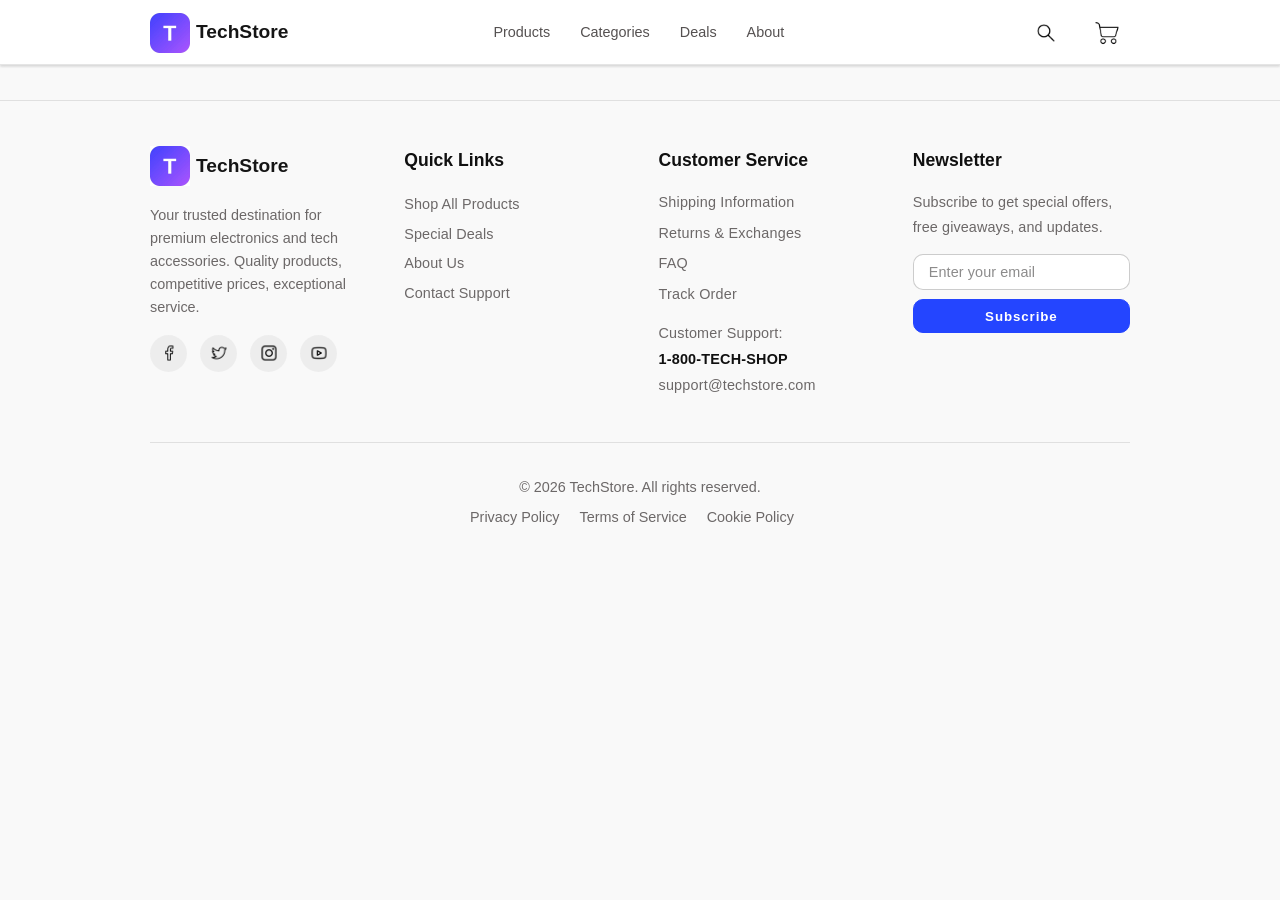
==== card.html @ 98af1da2 "Фикс бургер-меню" ====
<!DOCTYPE html>
<html dir = "ltr" lang = "eng">
<head>
    <meta charset="UTF-8">
    <meta name="viewport" content="width=device-width, initial-scale=1.0">
    <title>Internet TechStore - product</title>
    <link rel = "icon" type = "image/x-icon" href = "images/icon.ico">
    <link href="https://fonts.googleapis.com/css2?family=Playfair+Display:wght@400;700&family=Raleway:wght@300;400;600&display=swap" rel="stylesheet">
    <link rel="stylesheet" href="style.css">
</head>

<body>
    <header>
        <div class = "logo">
            <a href = "main.html">
                <img src = "images/logo2.jpg" alt = "Логотип компании">
                <span>TechStore</span>
            </a>
        </div>

        <nav class = "nav-menu" id = "navMenu">
            <ul>
                <li><a href = "main.html">Products</a></li>
                <li><a href = "categories.html">Categories</a></li>
                <li><a href = "deals.html">Deals</a></li>
                <li><a href = "about.html">About</a></li>
            </ul>
        </nav>

        <div class = "header-icons">
            <div class = "search-product">
                <input type = "text" id = "search-input" class = "search-input" placeholder = "Search products...">
                <a href = "#" class = "search-btn" id = "search-btn">
                    <img src = "images/loupe3.png" alt = "Search">
                </a>
            </div>

            <a href = "cart.html" class = "cart-btn">
                <img src = "images/cart.png" alt = "Cart">
                <span id = "cart-count" class = "cart-count"></span>
            </a>
        </div>

        <div class = "burger-btn" id = "burgerBtn">
            <span></span>
            <span></span>
            <span></span>
        </div>
    </header>

    <main class = "main-deals">
        <div class = "card-description" id = "card-description"></div>
    </main>


    <footer>
        <div class = "footerr">
            <div class = "footer-content">
                <div class = "footer-one">
                    <h2><img src = "images/logo2.jpg" alt = "Логотип">TechStore</h2>
                    <p>Your trusted destination for premium electronics and tech accessories. Quality products, competitive prices, exceptional service.</p>
                </div>
                
                <div class = "footer-socials">
                    <a href = "#">
                        <img src = "images/fb4.png" alt = "facebook">
                    </a>
                    <a href = "#">
                        <img src = "images/twitter2.png" alt = "twitter">
                    </a>
                    <a href = "#">
                        <img src = "images/insta4.png" alt = "instagram">
                    </a>
                    <a href = "#">
                        <img src = "images/youtube.png" alt = "youtube">
                    </a>
                </div>
            </div>

            <div class = "footer-content-two">
                <div class = "footer-two">
                    <h3>Quick Links</h3>
                </div>

                <div class = "footer-links">
                    <ul>
                        <li><a href = "main.html">Shop All Products</a></li>
                        <li><a href = "deals.html">Special Deals</a></li>
                        <li><a href = "about.html">About Us</a></li>
                        <li><a href = "#">Contact Support</a></li>
                    </ul>
                </div>
            </div>

            <div class = "footer-content-three">
                <div class = "footer-three">
                    <h4>Customer Service</h4>
                </div>

                <div class = "footer-links-two">
                    <ul>
                        <li><a href = "#">Shipping Information</a></li>
                        <li><a href = "#">Returns & Exchanges</a></li>
                        <li><a href = "#">FAQ</a></li>
                        <li><a href = "#">Track Order</a></li>
                    </ul>
                </div>

                <div class = "footer-four">
                    <p class = "name">Customer Support:</p>
                    <h4>1-800-TECH-SHOP</h4>
                    <p class = "email">support@techstore.com</p>
                </div>
            </div>

            <div class = "footer-content-four">
                <h5>Newsletter</h5>
                <p>Subscribe to get special offers, free giveaways, and updates.</p>
                <form class = "email">
                    <input type = "email" placeholder = "Enter your email" required>
                    <button type = "submit">Subscribe</button>
                </form>
            </div>
        </div>    

        <div class = "footer-copy">
            <div class = "copy">
                <p>&copy; 2026 TechStore. All rights reserved.</p>
            </div>

            <div class = "footer-legal">
                <ul>
                    <li><a href = "#">Privacy Policy</a></li>
                    <li><a href = "#">Terms of Service</a></li>
                    <li><a href = "#">Cookie Policy</a></li>
                </ul>
            </div>
        </div>
    </footer>

    <script src = "js/data.js"></script>
    <script src = "js/card_description.js"></script>
    <script src = "js/search_click.js"></script>
    <script src = "js/burger_btn.js"></script>
</body>
</html>
---- style.css ----
* {
    margin: 0;
    padding: 0;
    box-sizing: border-box;
}

.container {
    max-width: 1200px; /* Твоя "безопасная" ширина */
    margin: 0 auto;    /* Центрирует контейнер на странице */
    padding: 0 20px;   /* Внутренние отступы, чтобы контент не касался стенок экрана */
    width: 100%;       /* Чтобы на маленьких экранах он сжимался правильно */
}

body {
    font-family: 'Raleway', sans-serif;
    color: #0e0e0e;
    line-height: 1.6;
    background-color: #f9f9f9;
}

header {
    padding: 10px 150px 8px; 
    background-color: #fff;
    border-bottom: 1px solid rgba(0,0,0,0.1);
    box-shadow: 
        0 1.5px 2px rgba(0,0,0,0.1),
        0 -1.5px 4px rgba(0,0,0,0.1);
    display: flex;
    align-items: center; 
    position: sticky;
    top: 0;
    z-index: 1000;
    font-size: 0.1px;
}

.logo img {
    width: 40px;  
    height: auto;  
}

.logo span {
    font-size: 1.2rem;
    font-weight: 900;
    bottom: -4px;
    position: relative;
    color: rgb(21, 21, 21);
    font-family: 'Noto Sans', sans-serif;
    margin-left: 6px;
}

.logo a {
    text-decoration: none;
    display: flex;
}

nav {
    margin-left: 205px;
    padding-bottom: 1px;
}

nav ul {
    list-style: none;
    display: flex;
    gap: 30px;
}

nav a {
    color: #555151;
    text-decoration: none;
    font-family: Verdana, 'Geneva', sans-serif;
    transition: color 0.2s;
    font-size: 0.9rem;
}

nav a:hover {
    color: #2445ff;
}

.header-icons {
    display: flex;
    gap: 10px;
    margin-left: 200px;
    position: relative;
    align-items: center;
}

.header-icons img {
    width: 23px;  
    height: auto;
    display: block;
    position: absolute;
    top: 50%;
    left: 50%;
    transform: translate(-50%, -50%); 
}

.header-icons a {
    border-radius: 50%;
    display: flex;
    align-items: center;
    justify-content: center;
    text-decoration: none;
    line-height: 1;
    transition: background-color 0.1s;
    width: 46px;  
    height: 46px;
    position: relative;
}

.header-icons a:hover {
    background-color: rgba(236, 236, 236, 0.89);
}

.cart-count {
    position: absolute;
    top: -4px;
    right: -4px;
    min-width: 21px;
    height: 21px;
    background: #2445ff;
    color: white;
    font-size: 0.9rem;
    font-weight: 100;
    border-radius: 50%;
    display: none;
    align-items: center;
    justify-content: center;
    font-family: Arial, sans-serif;
    box-shadow: 0 1px 3px rgba(0,0,0,0.2);
    line-height: 1;
}

.cart-count.active {
    display: flex;
}

.search-product {
    display: flex;
    align-items: center;
    position: relative;
}

.search-input {
    border: 1px solid rgba(0, 0, 0, 0.119);
    border-radius: 20px;
    width: 0;
    font-family: 'Noto Sans', sans-serif;
    font-size: 0.9rem;
    outline: none;
    transition: width 0.3s ease, padding 0.3s ease, border 0.2s ease;
    opacity: 0;
    visibility: hidden;
    position: absolute;
    right: 50px;  
    background: white;
    z-index: 5;
    padding: 8px 0;
}

.search-input.active {
    width: 550px;
    opacity: 1;
    visibility: visible;
    padding: 8px 12px;
    border-color: #e0e0e0;
}

.search-btn {
    display: flex;
    align-items: center;
    justify-content: center;
    width: 40px;
    height: 40px;
    border-radius: 50%;
    cursor: pointer;
    transition: background-color 0.2s;
    position: relative;
    z-index: 10;
    background: white;
}

.search-btn:hover {
    background-color: #f0f0f0;
}

.search-btn img {
    width: 24px;
    height: 24px;
}


main {
    margin: 30px 120px;
    font-size: 1.3rem;
    background-color: #f9f9f9;
}



footer {
    background-color: #f9f9f9;
    padding-top: 45px;
    border-top: 1px solid rgba(0, 0, 0, 0.1);
}

.footer-one img {
    width: 40px;
    height: auto;
}

.footer-socials {
    gap: 13px;
    display: flex;
}

.footer-socials img {
    width: 15px;
    height: auto;
    display: block;
    position: absolute;
    top: 50%;
    left: 50%;
    transform: translate(-50%, -50%); 
}

.footer-socials a {
    text-decoration: none;
    border-radius: 50%;
    display: flex;
    align-items: center;
    justify-content: center;
    line-height: 1;
    background-color: rgba(236, 236, 236, 0.89);
    transition: background-color 0.1s;
    width: 37px;  
    height: 37px;
    position: relative;
    transform: translateY(-5px);
}

.footer-socials a:hover {
    background-color: #2445ff;
}

.footer-socials a:hover img {
    filter: brightness(0) invert(1);  
}

.footerr {
    display: grid;
    margin: 0 150px;
    grid-template-columns: repeat(4, 1fr);
    gap: 37px;
}

.footer-content {
    gap: 1px;
    display: grid;
}

.footer-one h2 {
    gap: 6px;
    display: flex;
    color: rgb(21, 21, 21);
    font-family: 'Noto Sans', sans-serif;
    font-size: 1.2rem;
    font-weight: 900;
    align-items: center;
}

.footer-one p {
    padding-top: 18px;
    font-family: 'Noto Sans', sans-serif;
    font-size: 0.9rem;
    color: #6c6868;
}

.footer-two h3 {
    font-family: 'Noto Sans', sans-serif;
    font-weight: 600;
    font-size: 1.1rem;
    color: #101010;
}

.footer-links {
    padding-top: 17px;
}

.footer-links ul {
    list-style: none;
    gap: 4px;
    display: grid;
}

.footer-links a {
    text-decoration: none;
    color: #6c6868;
    font-size: 0.9rem;
    font-family: 'Noto Sans', sans-serif;
    letter-spacing: 0.1px;
    transition: color 0.1s;
}

.footer-links a:hover {
    color: #2445ff;
}

.footer-content-three {
    gap: 15px;
    display: grid;
}

.footer-three h4 {
    font-family: 'Noto Sans', sans-serif;
    font-weight: 600;
    font-size: 1.1rem;
    color: #101010;
}

.footer-links-two ul {
    list-style: none;
    gap: 5px;
    display: grid;
}

.footer-links-two a {
    text-decoration: none;
    color: #6c6868;
    font-size: 0.9rem;
    font-family: 'Noto Sans', sans-serif;
    letter-spacing: 0.2px;
    transition: color 0.1s;
}

.footer-links-two a:hover {
    color: #2445ff;
}

.footer-four {
    gap: 3px;
    display: grid;
}

.footer-four h4 {
    font-size: 0.9rem;
    font-weight: 600;
    font-family: 'Noto Sans', sans-serif;
    color: #101010;
    letter-spacing: 0.2px;
}

.footer-four p {
    color: #6c6868;
    font-size: 0.9rem;
    font-family: 'Noto Sans', sans-serif;
    letter-spacing: 0.2px;
}

.footer-content-four h5 {
    font-family: 'Noto Sans', sans-serif;
    font-weight: 600;
    font-size: 1.1rem;
    color: #101010;
}

.footer-content-four p {
    padding-top: 16px;
    text-decoration: none;
    color: #6c6868;
    font-size: 0.9rem;
    font-family: 'Noto Sans', sans-serif;
    letter-spacing: 0.1px;
    line-height: 1.7;
}

.footer-content-four form {
    padding-top: 15px;
    display: grid;
}

.footer-content-four input {
    padding-top: 10px;
    padding-bottom: 9px;
    padding-left: 15px;
}

.footer-content-four button {
    margin-top: 9px;
    padding-top: 9px;
    padding-bottom: 8px;
}

.email input {
    border-radius: 10px;
    border: 1px solid rgba(0, 0, 0, 0.2);
}

.email ::placeholder {
    color: #8c8b8b;
    font-size: 0.9rem;
    font-family: 'Noto Sans', sans-serif;
    letter-spacing: 0.1px;
}

.email input:focus {
    border-color: #425eff;
    outline: none;  
    box-shadow: 0 0 3px rgba(54, 101, 255, 0.8);
}

.email button {
    border-radius: 10px;
    border: 1px solid #2445ff;
    background-color: #2445ff;
    color: #fff;
    font-family: 'Noto Sans', sans-serif;
    letter-spacing: 0.9px;
    font-weight: 600;
    transition: background-color 0.2s;
}

.email button:hover {
    background-color:#223edb;
    border: 1px solid #223edb;
}

.footer-copy {
    border-top: 1px solid rgba(0, 0, 0, 0.1);
    margin: 0 150px;
    margin-top: 45px;
}

.copy {
    text-align: center;
    font-family: 'Noto Sans', sans-serif;
    font-size: 0.9rem;
    color: #6c6868;
    margin-top: 33px;
}

.footer-legal {
    margin-left: 320px;
}

.footer-legal ul {
    display: flex;
    gap: 20px;
    list-style: none;
    margin-top: 5px;
    margin-bottom: 43px;
}

.footer-legal a {
    text-decoration: none;
    color: #6c6868;
    font-family: 'Noto Sans', sans-serif;
    font-weight: 100;
    font-size: 0.9rem;
    transition: color 0.1s;
}

.footer-legal a:hover {
    color: #2445ff;
}



.about {
    gap: 15px;
    display: grid;
}

.about h1 {
    text-align: center;
    font-family: 'Noto Sans', sans-serif;
    font-size: 1.35rem;
    color: #242424;
    font-weight: 600;
    letter-spacing: 0.2px;
    padding-top: 6px;
}

.about p {
    text-align: center;
    font-family: 'Noto Sans', sans-serif;
    font-size: 1.05rem;
    letter-spacing: 0.1px;
    color: #535353;
}



.story {
    background-color: #ffffff;
    margin: 48px 30px;
    border-radius: 10px;
    border: 1px solid rgba(0, 0, 0, 0.1);
    padding: 35px 10px 30px 30px;
    gap: 17px;
    display: grid;
}

.story h2 {
    color: #242424;
    font-family: 'Noto Sans', sans-serif;
    font-size: 1.2rem;
}

.story p {
    color: #535353;
    font-family: 'Noto Sans', sans-serif;
    font-size: 0.95rem;
}


.name-values h3 {
    color: #242424;
    font-family: 'Noto Sans', sans-serif;
    font-size: 1.17rem;
    text-align: center;
    letter-spacing: 0.1px;
    padding-bottom: 25px;
}

.our-values {
    grid-template-columns: repeat(3, 1fr);
    display: grid;
    margin-left: 150px;
    margin-right: 150px;
    margin-bottom: 30px;
    gap: 25px;
}

.values-one,
.values-two,
.values-three {
    min-width: 0;  
    width: 100%;
    box-sizing: border-box;
}

.values-one,
.values-two,
.values-three {
    border: 1px solid rgba(0, 0, 0, 0.1);
    background-color: #fff;
    border-radius: 10px;
}

.values-img-one,
.values-img-two,
.values-img-three {
    width: 48px;
    height: 48px;
    background-color: #d6e8ff;  
    border-radius: 50%;
    display: flex;
    align-items: center;
    justify-content: center;
    font-size: 24px;   
    margin-bottom: 17px;
    margin-top: 22px;
    margin-left: auto;
    margin-right: auto;
    text-align: center;
}

.description-one h4,
.description-two h5,
.description-three h6 {
    text-align: center;
    color: #242424;
    font-family: 'Noto Sans', sans-serif;
    font-size: 1.05rem;
}


.description-one p,
.description-two p,
.description-three p {
    color: #535353;
    font-family: 'Noto Sans', sans-serif;
    font-size: 0.9rem;
    text-align: center;
    padding: 10px 25px 23px 25px;
}

.email-img img,
.geo-img img,
.phone-img img,
.hours-img img {
    width: 20px;
    height: auto;
    filter: invert(38%) sepia(98%) saturate(6986%) hue-rotate(234deg) brightness(100%) contrast(104%);
}

.contact-section {
    border-radius: 10px;
    border: 1px solid rgba(0, 0, 0, 0.1);
    margin: 50px 150px 35px 150px;
    background-color: #fff;
}


.contacts-name h2 {
    color: #242424;
    font-family: 'Noto Sans', sans-serif;
    font-size: 1.18rem;
    padding-top: 35px;
    padding-left: 30px;
}

.email-us,
.visit-us,
.call-us,
.business-hours {
    display: flex;
    gap: 11px;
}

.email-img,
.geo-img,
.phone-img,
.hours-img {
    width: 43px;
    height: 43px;
    background-color: #d6e8ff;  
    border-radius: 50%;
    display: flex;
    align-items: center;
    justify-content: center;
}

.contacts {
    display: flex;
    gap: 245px;
    padding: 23px 10px 27px 30px;
}

.contacts-columns-one {
    display: grid;
    gap: 20px;
}

.contacts-columns-two {
    padding-bottom: 3px;
    display: grid;
    gap: 30px;
}

.email-description h3,
.geo-description h4,
.phone-description h5,
.hours-description h6 {
    color: #242424;
    font-family: 'Noto Sans', sans-serif;
    font-size: 1.05rem;
}

.email-description p,
.geo-description p,
.phone-description p,
.hours-description p {
    color: #535353;
    font-family: 'Noto Sans', sans-serif;
    font-size: 0.9rem;
}






.main-deals {
    margin: 35px 150px;
}

.deals-icon img {
    width: 25px;
    height: 25px;
    filter: invert(38%) sepia(98%) saturate(6986%) hue-rotate(234deg) brightness(100%) contrast(104%) contrast(350%);
    margin-top: 7px;
}

.deals-icon h1 {
    color: rgb(21, 21, 21);
    font-family: 'Noto Sans', sans-serif;
    font-size: 1.45rem;
    display: flex;
    gap: 7px;
}

.deals-icon p {
    color: #555151;
    font-family: Verdana, 'Geneva', sans-serif;
    font-size: 0.9rem;
    letter-spacing: 0.2px;
}

.deals-icon {
    display: grid;
    gap: 10px;
}

.deals-two {
    border: 1px solid linear-gradient(95deg, rgba(40, 72, 252, 1) 0%, rgba(166, 70, 240, 1) 80%);
    border-radius: 10px;
    display: flex;
    gap: 480px;
    padding-top: 28px;
    padding-bottom: 30px;
    background: linear-gradient(95deg, rgba(40, 72, 252, 1) 0%, rgba(166, 70, 240, 1) 80%);
}

.deals-one {
    display: grid;
    gap: 30px;
}

.deals-columns-one h2 {
    color: #ffffff;
    font-family: 'Noto Sans', sans-serif;
    font-size: 1.1rem;
}

.deals-columns-one p {
    color: #ededed;
    font-family: 'Noto Sans', sans-serif;
    font-size: 0.9rem;
    letter-spacing: 0.3px;
}

.deals-columns-one {
    display: grid;
    gap: 10px;
    padding-left: 30px;
    padding-top: 5px;
}

.deals-columns-two {
    border: 1px solid rgba(0, 0, 0, 0.1);
    background-color: #b868fe;
    border-radius: 10px;
    margin-top: 10px;
    margin-bottom: 7px;
}

.deals-columns-two h3 {
    color: #ffffff;
    font-family: 'Noto Sans', sans-serif;
    font-weight: 600;
    font-size: 0.95rem;
    display: flex;
    gap: 10px;
    padding-top: 12px;
    padding-right: 25px;
}

.deals-columns-two img {
    width: 18px;
    height: 18px;
    margin-top: 2px;
    margin-left: 20px;
    filter: invert(100%) sepia(0%) saturate(24%) hue-rotate(114deg) brightness(108%) contrast(108%);
}

.deals-button {
    text-align: center;
    margin-top: 50px;
    display: grid;
    gap: 15px;
}

.deals-button p {
    color: #535353;
    font-family: 'Noto Sans', sans-serif;
    font-size: 0.93rem;
    letter-spacing: 0.2px;
}

.deals-button button {
    margin-left: 373px;
    margin-right: 373px;
    padding-top: 11px;
    padding-bottom: 12px;
    background-color: #2445ff;
    border: 1px solid #2445ff;
    border-radius: 10px;
    color: #ffffff;
    font-family: 'Noto Sans', sans-serif;
    font-size: 0.95rem;
    transition: background-color 0.2s;
    cursor: pointer;
    font-weight: 600;
}

.deals-button button:hover {
    background-color: #223edb;
}


.deals-cards {
    display: grid;
    grid-template-columns: repeat(4, 1fr);
    gap: 25px;
    margin: 40px 0;
}






.stars-container {
    position: relative;
    display: inline-block;
    font-size: 1.2rem;
    letter-spacing: 2px;
}

.stars-old {
    color: #e0e0e0;
}

.stars-new {
    position: absolute;
    top: 0;
    left: 0;
    white-space: nowrap;
    overflow: hidden;
    color: #fdc10c;
}



.deals-cards {
    display: grid;
    gap: 23px;
    margin-top: 33px;
    grid-template-columns: repeat(4, 1fr);
    transform: translateX(-1px);
}

.deal-card {
    border: 1px solid #10101015;
    border-radius: 10px;
    background-color: #fff;
    position: relative;
    transition: box-shadow 0.2s ease, transform 0.2s ease;
}

.deal-card:hover {
    box-shadow: 0 5px 35px rgba(0, 0, 0, 0.15);
}

.deal-img {
    width: 222px;
    height: 220px;
    border-radius: 9px 9px 0 0;
    overflow: hidden;
}

.deal-image {
    width: 100%;
    height: 100%;
    object-fit: cover;
    transition: transform 0.3s ease;
}

.deal-card:hover .deal-image {
    transform: scale(1.05);
}

.deal-card h1 {
    font-family: 'Noto Sans', sans-serif;
    font-size: 1.05rem;
    letter-spacing: 0.4px;
    font-weight: 600;
    color: #101010;
    padding-left: 15px;
    padding-top: 17px;
}

.deal-rating {
    padding-left: 15px;
}

.deal-price-categories {
    padding-left: 15px;
    display: flex;
    transform: translateY(4px);
    justify-content: space-between;  
    align-items: baseline;           
    padding-right: 15px;
    padding-bottom: 20px;
}

.deal-price {
    font-family: 'Noto Sans', sans-serif;
    font-size: 1.1rem;
    color: #2445ff;
    font-weight: 600;
}

.deal-categories {
    font-family: 'Noto Sans', sans-serif;
    font-size: 0.9rem;
    color: #535353;
}

.deal-stars-rating {
    display: flex;
    padding-left: 15px;
}

.deal-rating {
    font-family: 'Noto Sans', sans-serif;
    font-size: 0.9rem;
    transform: translateY(6px);
    margin-left: -10px;
    color: #535353;
}

.deal-sale {
    background-color: #ed1313;
    color: #ffffff;
    font-family: 'Noto Sans', sans-serif;
    font-size: 0.9rem;
    letter-spacing: 0.3px;
    position: absolute;
    top: -7px;
    right: -12px;
    border-radius: 15px;
    padding-left: 10.5px;
    padding-right: 10.5px;
    padding-bottom: 2px;
    padding-top: 2.4px;
}

.deal-card-link {
    text-decoration: none;
}

.top-descriptions {
    display: flex;
    gap: 15px;
    color: #7e7e7e;
    font-family: 'Noto Sans', sans-serif;
    font-size: 0.9rem;
    transform: translateY(-3px);
}

.products-top a{
    text-decoration: none;
    color: #7e7e7e;
    font-family: 'Noto Sans', sans-serif;
    font-size: 0.9rem;
}

.products-top a:hover{
    color: #101010;
}

.categorie-top {
    color: #7e7e7e;
}

.categorie-top:hover {
    color: #101010;
}

.name-top {
    color: #101010;
}

.bottom-descriptions {
    padding-top: 20px;
}


.bottom-descriptions {
    display: grid;
    grid-template-columns: repeat(2, 1fr);
    gap: 35px;
}

.product-text-description h1 {
    color: #101010;
    font-family: 'Noto Sans', sans-serif;
    font-size: 1.35rem;
}

.product-stars-rating {
    display: flex;
    gap: 10px;
    font-size: 0.9rem;
    color: #535353;
    font-family: 'Noto Sans', sans-serif;
}

.product-stars .stars-container {
    font-size: 1.6rem;  
}

.product-rating {
    transform: translateY(11px);
}

.product-text-description p {
    font-size: 0.9rem;
    color: #535353;
    font-family: 'Noto Sans', sans-serif;
    transform: translateY(-3px);
}

.product-price {
    display: flex;
    gap: 8px;
    align-items: center;
    margin-top: 6px;
}

.product-price h1 {
    color: #2445ff;
    font-size: 1.9rem;
}

.product-price p {
    transform: translateY(7px);
}

.key-highlights {
    border-radius: 10px;
    background-color: oklch(97% .014 254.604);
    margin-top: 17px;
    padding: 15px;
}

.key-highlights h3 {
    color: #101010;
    font-family: 'Noto Sans', sans-serif;
    font-size: 0.9rem;
}

.ul-highlights {
    color: #101010;
    font-family: 'Noto Sans', sans-serif;
    font-size: 0.9rem;
    padding-left: 15px;
    padding-top: 7px;
}

.key-highlights li::marker {
    color: #2445ff;  
    font-size: 0.9rem;
}

.product-description {
    padding-top: 25px;
    display: grid;
    gap: 12px;
}

.product-description h1 {
    color: #101010;
    font-family: 'Noto Sans', sans-serif;
    font-size: 1.1rem;
    letter-spacing: 0.2px;
}

.product-full-description {
    font-size: 0.95rem;
    color: #535353;
    font-family: 'Noto Sans', sans-serif;
    line-height: 26px;
}

.product-quantity {
    padding-top: 22px;
}

.quantity {
    padding-top: 6px;
}

.quantity button {
    background-color: #f9f9f9;
    height: 40px;
    width: 40px;
    border-radius: 10px;
    border: 1px solid rgba(0, 0, 0, 0.176);
    cursor: pointer;
}

.quantity input {
    border: none;
    outline: none;
    height: 30px;
    width: 60px;
    text-align: center;
    padding-left: 15px;
    color: #101010;
    font-family: 'Noto Sans', sans-serif;
    font-size: 0.95rem;
    font-weight: 600;
    background-color: #f9f9f9;
}

.cart-icon {
    height: 20px;
    width: auto;
}

.btn-add-cart {
    margin-top: 25px;
}

.button-add-cart {
    padding: 17px 172px;  
    font-size: 0.9rem;   
    white-space: nowrap;
    border-radius: 10px;
    border: none;
    background-color: #2445ff;
    color: #ffffff;
    font-family: 'Noto Sans', sans-serif;
    font-size: 0.95rem;
    font-weight: 600;
    display: flex;
    gap: 10px;
    transition: background-color 0.2s ease;
    cursor: pointer;
}

.button-add-cart:hover {
    background-color: #223edb;
}

.button-add-cart:active {
    transform: scale(1.08);
    background-color: #0f1f78;
}

.button-add-cart img {
    filter: brightness(0) invert(1);
}

.specification-product {
    border: 1px solid rgba(0, 0, 0, 0.119);
    border-radius: 10px;
    margin-top: 23px;
    overflow: hidden;
    background-color: #ffffff;
    margin-bottom: 60px;
}

.specification-top {
    display: flex;
    justify-content: space-between;
    padding: 17px 16px;
    cursor: pointer;
    user-select: none;
}

.specification-top h3 {
    color: #101010;
    font-family: 'Noto Sans', sans-serif;
    font-size: 0.9rem;
}

.specification-top:hover h3{
    text-decoration: underline;
}

.specification-top span {
    color: #535353;
    font-family: 'Noto Sans', sans-serif;
    font-size: 0.9rem;
}

.arrow {
    display: inline-block;
    transition: transform 0.3s ease;
}

.arrow.active {
    transform: rotate(180deg);
}

.specification-content {
    padding-left: 16px;
    padding-right: 16px;
    max-height: 0; 
    overflow: hidden;
    opacity: 0;
    transition: all 0.3s ease;
    transform: translateY(-10px);
}

.specification-content.active {
    max-height: 850px;       
    opacity: 1;               
    padding-bottom: 7px;     
}

.specification-row {
    display: flex;
    justify-content: space-between;
    padding-top: 13px;
    padding-bottom: 6px;
    border-bottom: 1px solid rgba(0, 0, 0, 0.119);
}

.specification-row:last-child {
    border-bottom: none;
}

.specification-key {
    color: #212121;
    font-family: 'Noto Sans', sans-serif;
    font-size: 0.9rem;
    font-weight: 600;
}

.specification-value {
    color: #535353;
    font-family: 'Noto Sans', sans-serif;
    font-size: 0.9rem;
}

.similar-name-top h3{
    color: #101010;
    font-family: 'Noto Sans', sans-serif;
    font-size: 1.15rem;
}

.similar-one-card {
    display: grid;
    gap: 30px;
    grid-template-columns: repeat(3, 1fr);
    margin-top: 23px;
}

.similar-card a{
    text-decoration: none;
}

.similar-img {
    width: 305px;
    height: 305px;
    border-radius: 9px 9px 0 0;
    overflow: hidden;
}

.similar-image {
    width: 100%;
    height: 100%;
    object-fit: cover;
    transition: transform 0.3s ease;
}

.similar-card:hover .similar-image {
    transform: scale(1.05);
}

.similar-card {
    border: 1px solid #10101015;
    border-radius: 10px;
    background-color: #fff;
    position: relative;
    transition: box-shadow 0.2s ease, transform 0.2s ease;
}

.similar-card:hover {
    box-shadow: 0 5px 35px rgba(0, 0, 0, 0.15);
}

.similar-card-product h4 {
    font-size: 1.03rem;
    color: #101010;
    font-family: 'Noto Sans', sans-serif;
    padding-top: 17px;
    padding-left: 17px;
}

.similar-stars-rating {
    display: flex;
    padding-left: 17px;
    gap: 8px;
}

.similar-rating {
    font-family: 'Noto Sans', sans-serif;
    font-size: 0.9rem;
    transform: translateY(6px);
    color: #535353;
}

.similar-price-categories {
    padding-left: 17px;
    display: flex;
    transform: translateY(4px);
    justify-content: space-between;  
    align-items: baseline;           
    padding-right: 17px;
    padding-bottom: 20px;
}

.similar-price {
    font-family: 'Noto Sans', sans-serif;
    font-size: 1.1rem;
    color: #2445ff;
    font-weight: 600;
}

.similar-categories {
    font-family: 'Noto Sans', sans-serif;
    font-size: 0.9rem;
    color: #535353;
}

.gallery-img-big {
    position: relative;  
    display: inline-block;
    width: 100%;
}

.product-img-big  {
    display: flex;
    justify-content: center;
    align-items: center;
}

.gallery-last,
.gallery-next {
    position: absolute;
    top: 50%;
    transform: translateY(-50%);
    background-color: rgba(255, 255, 255, 0.863);
    color: #101010;
    border: none;
    width: 40px;
    height: 40px;
    border-radius: 50%;
    font-size: 18px;
    cursor: pointer;
    transition: background-color 0.2s;
    z-index: 10;
}

.gallery-last:hover,
.gallery-next:hover {
    background-color: rgb(255, 255, 255);
}

.gallery-last {
    left: 15px;
}

.gallery-next {
    right: 15px;
}

.product-img-big img {
    height: 462px;
    width: 462px;
    object-fit: cover;
    border-radius: 10px;
}

.product-img-little {
    margin-top: 8px;
    display: flex;
    gap: 12px;
}

.product-img-little img {
    height: 145px;
    width: 146px;
    object-fit: cover;
    border-radius: 10px;
    cursor: pointer;
    transition: all 0.2s;
    border: 2px solid transparent;
}

.product-img-little img:hover {
    border-color: #c0bfbf97;
}

.product-img-little img.active {
    border-color: #2445ff;
    box-shadow: 0 0 4px rgba(54, 101, 255, 0.9);
}





.main-categories {
    margin: 35px 150px 80px 150px;
}

.categories-cards {
    display: grid;
    grid-template-columns: repeat(3, 1fr);
    gap: 25px;
    margin-top: 30px;
}

.categories-name h3 {
    font-size: 1.35rem;
    color: #101010;
    font-family: 'Noto Sans', sans-serif;
}

.categories-name p {
    font-family: 'Noto Sans', sans-serif;
    font-size: 0.92rem;
    color: #535353;
    letter-spacing: 0.2px;
    margin-top: 16px;
}

.category-card {
    border: none;
    position: relative;
    border-radius: 10px;
    cursor: pointer;
    height: 170px;
}

.category-card:hover .category-img {
    transform: scale(1.05);
}

.category-image {
    width: 100%;
    height: 100%;
    overflow: hidden;
    position: relative;
    border-radius: 10px;
}

.category-img {
    width: 100%;
    height: 100%;
    object-fit: cover;
    transition: transform 0.3s;
    object-fit: cover;
    filter: brightness(0.85);
}

.category-card-info {
    position: absolute;
    bottom: 0;
    left: 0;
    right: 0;
    padding: 23px;
    background: linear-gradient(to top, rgba(0, 0, 0, 0.589), rgba(0,0,0,0) 100%);
    border-radius: 10px;
    z-index: 2;
    display: grid;
    gap: 3px;
}

.category-card-info h3 {
    font-family: 'Noto Sans', sans-serif;
    font-size: 1.1rem;
    color: #ffffff;
}

.category-card-info p {
    font-family: 'Noto Sans', sans-serif;
    font-size: 0.9rem;
    color: #ffffff;
}

.common-category {
    margin: 40px 30px 60px 30px;
}

.category-name-top h3 {
    font-size: 1.25rem;
    color: #101010;
    font-family: 'Noto Sans', sans-serif;
    letter-spacing: 0.2px;
}

.category-name-top p {
    font-family: 'Noto Sans', sans-serif;
    font-size: 0.9rem;
    color: #535353;
    letter-spacing: 0.3px;
    margin-top: 12px;
    margin-bottom: 30px;
}






.empty-cart {
    margin-left: 150px;
    text-align: center;
    margin-top: 70px;
    margin-right: 150px;
    margin-bottom: 330px;
}

.empty-cart-top h1 {
    font-size: 1.4rem;
    color: #101010;
    font-family: 'Noto Sans', sans-serif;
}

.empty-cart-top p {
    font-family: 'Noto Sans', sans-serif;
    font-size: 0.9rem;
    color: #535353;
    letter-spacing: 0.3px;
    margin-top: 16px;
}

.empty-cart-btn {
    align-items: center;
    margin-top: 32px;
    justify-content: center;
}

.empty-cart-btn button {
    padding-top: 14px;
    padding-bottom: 14px;
    padding-left: 30px;
    padding-right: 30px;
    background-color: #2445ff;
    border: 1px solid #2445ff;
    border-radius: 10px;
    color: #ffffff;
    font-family: 'Noto Sans', sans-serif;
    font-size: 0.9rem;
    transition: background-color 0.2s;
    font-weight: 600;
    letter-spacing: 0.2px;
    cursor: pointer;
    white-space: nowrap;
}

.empty-cart-btn button:hover {
    background-color: #223edb;
}








.cart-with-product {
    margin-left: -30px;
    margin-left: 30px;
    margin-top: 35px;
}

.main-cart-all-products {
    display: grid;
    gap: 17px;
    margin-top: 30px;
}

.main-cart-item-img {
    height: 130px;
    width: 130px;
    object-fit: cover;
    border-radius: 10px;
    margin: 24px;
    margin-bottom: 15px;
}

.cart-with-product h2 {
    font-size: 1.4rem;
    color: #101010;
    font-family: 'Noto Sans', sans-serif;
    letter-spacing: 0.2px;
}

.cart-two-columns {
    display: flex;
    margin-top: -14px;
    align-items: flex-start;
}

.main-cart-all-products {
    flex: 3;
    max-width: 630px;  
    width: 100%;
}

.summary-information {
    flex: 1;
}

.main-cart-item {
    display: flex;
    border: 1px solid rgba(0, 0, 0, 0.1);
    border-radius: 10px;
    background-color: #ffffff;
    max-height: 180px;
    min-width: 630px;
}

.name-and-category {
    display: grid;
}

.cart-product-name-link {
    text-decoration: none;
}

.name-and-category h6 {
    font-size: 0.95rem;
    color: #101010;
    font-family: 'Noto Sans', sans-serif;
    transition: color 0.2s;
}

.name-and-category h6:hover {
    color: #2445ff;
}

.name-and-category p {
    margin-top: -15px;
    font-family: 'Noto Sans', sans-serif;
    font-size: 0.9rem;
    color: #535353;
} 

.cart-item-column-two {
    margin-left: -8px;
    margin-top: 28px;
    display: grid;
    gap: 25px;
}

.cart-qty-btn {
    background-color: #ffffff;
    border: 1px solid rgba(0, 0, 0, 0.1);
    font-size: 1.2rem;
    height: 32px;
    width: 32px;
    border-radius: 8px;
    transition: background-color 0.2s;
    cursor: pointer;
}

.cart-qty-btn:hover {
    background-color: #f9f9f9;
}

.main-cart-item-quantity span {
    padding-left: 18px;
    padding-right: 18px;
    font-size: 0.9rem;
    color: #101010;
    font-family: 'Noto Sans', sans-serif;
    font-weight: 600;
}

.cart-item-column-three {
    align-items: flex-end;
    text-align: right;
    margin-left: auto;
    margin-top: 25px;
    margin-right: 25px;
}

.cart-item-delete {
    height: 38px;
    width: auto;
    padding: 10px;          
    filter: invert(45%) sepia(0%) saturate(1183%) hue-rotate(168deg) brightness(109%) contrast(96%);
    transition: filter 0.2s ease;
    cursor: pointer;
}

.cart-item-delete:hover {
    filter: invert(21%) sepia(88%) saturate(6511%) hue-rotate(356deg) brightness(97%) contrast(100%);
    border: none;
    background: rgba(226, 105, 105, 0.08);  
    border-radius: 50%;
}

.cart-item-product-price {
    margin-top: 33px;
}

.cart-item-total {
    color: #2445ff;
    font-family: 'Noto Sans', sans-serif;
    font-size: 1.15rem;
    font-weight: 600;
}

.main-cart-item-price {
    color: #535353;
    font-family: 'Noto Sans', sans-serif;
    font-size: 0.9rem;
    font-weight: 300;
}

.summary-information {
    margin-left: 30px;
    align-self: flex-start;
    display: grid;
    gap: 20px;
    position: sticky; 
    top: 50px; 
}

.order-summary {
    background-color: #ffffff;
    border: 1px solid rgba(0, 0, 0, 0.1);
    border-radius: 10px;
    min-width: 296px;
    margin-right: 150px;
    margin-top: 48px;
    max-width: 296px;
    padding: 25px 23px;
}

.shipping-information {
    background-color: #ffffff;
    border: 1px solid rgba(0, 0, 0, 0.1);
    border-radius: 10px;
    min-width: 296px;
    margin-right: 150px;
    padding-left: 23px;
    padding-top: 25px;
    padding-bottom: 22px;
    margin-top: -3px;
}




.shipping-information-top {
    display: flex;
    gap: 10px;
}

.shipping-information-top h3 {
    font-size: 1.1rem;
    color: #101010;
    font-family: 'Noto Sans', sans-serif;
    letter-spacing: 0.2px;
}

.delivery {
    filter: invert(22%) sepia(93%) saturate(4621%) hue-rotate(233deg) brightness(100%) contrast(105%);
    transform: translateY(4px);
    height: 20px;
    width: auto;
}

.shipping-information-middle {
    display: flex;
    gap: 8px;
    margin-top: 15px;
    border-bottom: 1px solid rgba(0, 0, 0, 0.1);
    padding-bottom: 10px;
    width: 91%
}

.geo-shop {
    height: 17px;
    width: auto;
    filter: invert(45%) sepia(0%) saturate(1183%) hue-rotate(168deg) brightness(109%) contrast(96%);
    transform: translateY(2px);
}

.address-shop h6 {
    font-size: 0.9rem;
    color: #101010;
    font-family: 'Noto Sans', sans-serif;
}

.address-shop p {
    color: #535353;
    font-family: 'Noto Sans', sans-serif;
    font-size: 0.9rem;
}

.shipping-information-buttom {
    margin-top: 13px;
}

.shipping-information-buttom h5 {
    color: #101010;
    font-family: 'Noto Sans', sans-serif;
    font-size: 0.9rem;
}

.shipping-information-buttom p {
    color: #535353;
    font-family: 'Noto Sans', sans-serif;
    font-size: 0.9rem;
    letter-spacing: 0.1px;
}

.shipping-information-buttom h6 {
    color: #0eb30e;
    font-family: 'Noto Sans', sans-serif;
    font-size: 0.9rem;
    font-weight: 100;
    padding-top: 3px;
}

.order-summary h2 {
    color: #101010;
    font-family: 'Noto Sans', sans-serif;
    font-size: 1.15rem;
    letter-spacing: 0.2px;
}

.summ {
    display: grid;
    padding-top: 17px;
    border-bottom: 1px solid rgba(0, 0, 0, 0.1);
    padding-bottom: 10px;

}

.subtotal {
    display: flex;
    justify-content: space-between;
}

.subtotal p {
    color: #535353;
    font-family: 'Noto Sans', sans-serif;
    font-size: 0.9rem;
}

.subtotal span {
    color: #101010;
    font-family: 'Noto Sans', sans-serif;
    font-size: 0.9rem;
    font-weight: 600;
}

.sale-ten {
    display: flex;
    justify-content: space-between;
    padding-top: 8px;
}

.sale-ten p {
    color: #0eb30e;
    font-family: 'Noto Sans', sans-serif;
    font-size: 0.9rem;
}

.sale-ten span {
    color: #0eb30e;
    font-family: 'Noto Sans', sans-serif;
    font-size: 0.9rem;
    font-weight: 600;
}

.tax {
    display: flex;
    justify-content: space-between;
    padding-top: 8px;
}

.tax p {
    color: #535353;
    font-family: 'Noto Sans', sans-serif;
    font-size: 0.9rem;
}

.tax span {
    color: #101010;
    font-family: 'Noto Sans', sans-serif;
    font-size: 0.9rem;
    font-weight: 600;
}

.all-total {
    display: flex;
    justify-content: space-between;
    padding-top: 15px;
}

.all-total h6 {
    color: #101010;
    font-family: 'Noto Sans', sans-serif;
    font-size: 1.0rem;
}

.all-total span {
    color: #2445ff;
    font-family: 'Noto Sans', sans-serif;
    font-size: 1.2rem;
    font-weight: 600;
    transform: translateY(-3px);
}

.promo-code {
    padding-top: 20px;
}

.promo-code h6 {
    color: #101010;
    font-family: 'Noto Sans', sans-serif;
    font-size: 0.9rem;
}

.promo-input {
    display: flex;
}

.promo-input input {
    border: 1px solid rgba(0, 0, 0, 0.1);
    border-radius: 8px;
    height: 35px;
    padding-left: 10px;
    margin-top: 7px;
}

.promo-input input::placeholder {
    color: #8c8b8b;
    font-size: 0.9rem;
    font-family: 'Noto Sans', sans-serif;
    letter-spacing: 0.1px;
    transform: translateY(1px);
}

.promo-input input:focus {
    border-color: #425eff;
    outline: none;  
    box-shadow: 0 0 3px rgba(54, 101, 255, 0.8);
}

.promo-input button {
    border: 1px solid rgba(0, 0, 0, 0.1);
    border-radius: 8px;
    height: 35px;
    padding-left: 13px;
    padding-right: 13px;
    margin-top: 7px;
    margin-left: 8px;
    background-color: #2d2d2d;
    color: #ffffff;
    font-size: 0.9rem;
    font-weight: 600;
    transition: background-color 0.2s;
    cursor: pointer;
}

.promo-input button:hover {
    background-color: #101010;
}

.promo-input button:disabled {
    background-color: #969696;
    border: 1px solid #969696;
    cursor: not-allowed;
}

.promo-input button:disabled:hover {
    background-color: #818181;
    border: 1px solid #818181;
    cursor: not-allowed;
}

.promo-hint {
    color: #535353;
    font-family: 'Noto Sans', sans-serif;
    font-size: 0.9rem;
    margin-top: 7px;
}

.promo-success-message {
    color: #0eb30e;
    font-family: 'Noto Sans', sans-serif;
    font-size: 0.9rem;
    margin-top: 7px;
}

.promo-error {
    color: #d90a0a;
    font-family: 'Noto Sans', sans-serif;
    font-size: 0.9rem;
    margin-top: 7px;
    margin-bottom: 7px;
}

.proceed-btn button {
    border-radius: 10px;
    border: 1px solid #2445ff;
    background-color: #2445ff;
    color: #ffffff;
    font-family: 'Noto Sans', sans-serif;
    letter-spacing: 0.1px;
    font-weight: 600;
    transition: background-color 0.2s;
    padding: 18px 50px;
    white-space: nowrap;
    margin-top: 22px;
    cursor: pointer;
    transition: background-color 0.2s;
}

.proceed-btn button:hover {
    background-color:#223edb;
    border: 1px solid #223edb;
}











.main-products {
    margin: 35px 150px;
}

.filters {
    display: flex;
    gap: 33px;
    margin-top: 17px;
}

.filters-price-rating {
    flex: 1;
    height: 100%;
}

.filters-products {
    flex: 3;
}

.name-filters h1 {
    color: #101010;
    font-family: 'Noto Sans', sans-serif;
    font-size: 1.35rem;
}

.name-filters p {
    color: #535353;
    font-family: 'Noto Sans', sans-serif;
    font-size: 0.9rem;
    letter-spacing: 0.4px;
    padding-top: 10px;
}

.filter-product-card a {
    text-decoration: none;
}

.filters-second-row {
    display: flex;
    justify-content: space-between;
    margin-top: 38px;
}

.product-count {
    font-family: 'Noto Sans', sans-serif;
    color: #535353;
    font-size: 0.9rem;
}

.sort-panel {
    display: flex;
    gap: 10px;
}

.sort-panel p {
    font-family: 'Noto Sans', sans-serif;
    color: #535353;
    font-size: 0.9rem;
}

.sort-panel select {
    border: none;
    border-radius: 8px;
    background-color: #ffffff;
    padding-top: 11px;
    padding-bottom: 11px;
    padding-right: 47px;
    padding-left: 13px;
    appearance: none;
    background-image: url("data:image/svg+xml,%3Csvg xmlns='http://www.w3.org/2000/svg' width='14' height='14' viewBox='0 0 24 24' fill='none' stroke='%236c6868' stroke-width='2' stroke-linecap='round' stroke-linejoin='round'%3E%3Cpolyline points='6 9 12 15 18 9'%3E%3C/polyline%3E%3C/svg%3E");
    background-repeat: no-repeat;
    background-position: right 12px center;
    transform: translateY(-7px);
    cursor: pointer;
}


.filters-all-products {
    display: grid;
    grid-template-columns: repeat(3, 1fr);  
    gap: 23px;
}

.filter-product-image {
    height: 100%;
    width: 100%;
    object-fit: cover;
    transition: transform 0.3s ease;
}

.filter-product-img {
    overflow: hidden;
    height: 210px;
    width: 100%;
    border-radius: 10px 10px 0 0;
}

.filter-product-card {
    border: 1px solid rgba(0, 0, 0, 0.1);
    background-color: #ffffff;
    border-radius: 10px;
    width: 100%;
    max-width: 230px;
    position: relative;
    transition: box-shadow 0.2s ease, transform 0.2s ease;
}

.filter-product-card:hover .filter-product-image {
    transform: scale(1.03);
}

.filter-product-card:hover {
    box-shadow: 0 5px 35px rgba(0, 0, 0, 0.15);
}

.filter-product-card h3 {
    color: #101010;
    font-family: 'Noto Sans', sans-serif;
    font-size: 1.05rem;
    padding-top: 15px;
    padding-left: 15px;
}

.filter-product-rating {
    padding-left: 15px;
    display: flex;
    gap: 5px;
}

.filter-product-rating p {
    color: #535353;
    font-family: 'Noto Sans', sans-serif;
    font-size: 0.9rem;
    transform: translateY(5px);
}

.filter-product-price-category {
    display: flex;
    justify-content: space-between;
    padding: 7px 15px 17px 15px;
}

.filter-new-price {
    color: #2445ff;
    font-family: 'Noto Sans', sans-serif;
    font-size: 1.1rem;
    font-weight: 600;
}

.filter-product-category {
    color: #535353;
    font-family: 'Noto Sans', sans-serif;
    font-size: 0.9rem;
    transform: translateY(4px);
}






.filters-price-rating {
    border: 1px solid rgba(0, 0, 0, 0.1);
    background-color: #ffffff;
    border-radius: 10px;
    padding: 25px;
    max-width: 255px;
    align-self: flex-start;
    position: sticky; 
    top: 100px; 
}

.filter-img img {
    width: 18px;
    height: auto;
}

.filter-img {
    display: flex;
    align-items: center; 
    gap: 10px;
}

.filter-img h3 {
    font-family: 'Noto Sans', sans-serif;
    color: #101010;
    font-size: 1.2rem;
}

.filter-checkbox {
    margin-top: 23px;
}

.filter-checkbox h3 {
    font-family: 'Noto Sans', sans-serif;
    color: #101010;
    font-size: 1.1rem;
}

.filter-panel {
    display: grid;
    margin-top: 15px;
    gap: 9px;
}

.filter-panel label {
    font-family: 'Noto Sans', sans-serif;
    color: #232323;
    font-size: 0.9rem;
}

.filter-panel input[type = "checkbox"] {
    appearance: none;
    border: 1px solid rgba(0, 0, 0, 0.1);
    border-radius: 4px;
    width: 17px;
    height: 17px;
    transform: scale(1.2);  
    cursor: pointer;
    margin-right: 5px;
    background-color: #f9f9f9;
    transform: translateY(3px);
    position: relative;
}

.filter-panel input[type="checkbox"]:checked {
    background-color: #252525; 
    border-color: #252525;
}

.filter-panel input[type="checkbox"]:checked::after {
    content: "✓";
    position: absolute;
    top: 50%;
    left: 50%;
    transform: translate(-50%, -55%);
    color: white;
}






.filter-price {
    margin-top: 22px;
}

.filter-price-name h3 {
    font-family: 'Noto Sans', sans-serif;
    color: #101010;
    font-size: 1.05rem;
}

.filter-price-slider {
    width: 100%;
    padding: 23px 0;
    position: relative;
}



.slider-track {
    position: absolute;
    top: 50%;
    transform: translateY(-50%);
    width: 100%;
    height: 16px;
    background: #252525;
    border-radius: 10px;
    z-index: 1;
}

.slider {
    position: absolute;
    top: 50%;
    transform: translateY(-50%);
    width: 100%;
    height: 4px;
    background: none;
    pointer-events: none;
    -webkit-appearance: none;
    appearance: none;
    z-index: 2;
}

.slider::-webkit-slider-thumb {
    -webkit-appearance: none;
    appearance: none;
    width: 15px;
    height: 15px;
    border-radius: 50%;
    background: #ffffff;
    cursor: pointer;
    pointer-events: auto;
    border: 2px solid white;
    box-shadow: 0 2px 6px rgba(0,0,0,0.2);
    z-index: 3;
}

.slider-min {
    z-index: 3;
}

.slider-max {
    z-index: 4;
}

.price-display {
    display: flex;
    justify-content: space-between;
}

.price-display span {
    font-family: 'Noto Sans', sans-serif;
    color: #535353;
    font-size: 0.9rem;
}









.clear-btn {
    border: 1px solid rgba(0, 0, 0, 0.13);
    border-radius: 10px;
    background-color: #ffffff;
    width: 100%;
    padding: 9px 0;
    font-family: 'Noto Sans', sans-serif;
    color: #101010;
    font-size: 0.9rem;
    font-weight: 600;
    transition: background-color 0.2s ease;
    cursor: pointer;
    margin-top: 22px;
}

.clear-btn:hover {
    background-color: #f9f9f9;
}


.no-products-found {
    text-align: center;
    grid-column: 1 / -1;
    margin-top: 60px;
}

.no-products-found h3 {
    font-family: 'Noto Sans', sans-serif;
    color: #535353;
    font-size: 1.1rem;
    font-weight: 100;
}

.no-products-found p {
    font-family: 'Noto Sans', sans-serif;
    color: #535353;
    font-size: 0.9rem;
    font-weight: 100;
    margin-top: 10px;
}

.cart-qty-btn:disabled {
    cursor: not-allowed;
}































.filter-toggle-btn {
    display: none;
}

header {
    position: sticky;
    top: 0;
    z-index: 100;  
}

.close-filters {
    display: none;
}

.header-icons {
    display: flex;
    align-items: center;
    gap: 15px;
    margin-left: auto;  
}



.filters-second-row {
    display: flex;
    justify-content: space-between;
}

@media (max-width: 1200px) {
    header {
        padding: 8px 75px;
    }
    
    nav {
        margin-left: 60px;
    }
    
    .header-icons {
        margin-left: 60px;
    }
    
    .footerr {
        margin: 0 5px;
        gap: 25px;
    }
    
    .footer-copy {
        margin: 0 60px;
        margin-top: 45px;
    }
    
    .main-products,
    .main-categories,
    .main-deals {
        margin: 35px 80px;
    }
    
    .empty-cart {
        margin-left: 60px;
        margin-right: 60px;
    }
    
    .deals-cards,
    .categories-cards {
        grid-template-columns: repeat(3, 1fr);
    }
    
    .filters-all-products {
        grid-template-columns: repeat(2, 1fr);
    }
    
    .similar-one-card {
        grid-template-columns: repeat(2, 1fr);
    }
    
    .bottom-descriptions {
        grid-template-columns: 1fr;
        gap: 30px;
    }
    
    .product-img-big img {
        width: 100%;
        height: auto;
    }
    
    .product-img-little img {
        width: 100px;
        height: 100px;
    }
    
    .button-add-cart {
        padding: 17px 100px;
    }

    .filters-all-products {
        grid-template-columns: repeat(3, 1fr);
    }

    header {
        display: flex;
        align-items: center;
        justify-content: space-between;
        flex-wrap: wrap;
    }

    .logo {
        position: relative;
        z-index: 10;
    }
    
    nav {
        margin-left: auto;
        order: 3;
        width: 100%;
    }
    
    nav ul {
        justify-content: center;
        gap: 20px;
    }
    
    .nav-menu {
        position: absolute;
        left: 50%;
        transform: translateX(-50%);
        white-space: nowrap;
        z-index: 5;
    }

    .nav-menu ul {
        display: flex;
        gap: 20px;
        margin: 0;
        padding: 0;
    }
    
    .nav-menu li {
        width: auto;
        text-align: center;
        border-bottom: none;
    }
    
    .nav-menu a {
        padding: 0;
        font-size: 0.9rem;
    }

    .header-icons {
        order: 3;
        margin-left: 20px;
        margin-right: 0;
        display: flex;
        align-items: center;
        gap: 10px;
        position: relative;
        z-index: 10;
    }
    
    .burger-btn {
        display: none;
    }

    footer {
        padding: 40px 75px 10px 75px;
    }

    main {
        padding: 10px 0;
    }

    .footer-copy {
        text-align: center;
    }
    
    .footer-legal {
        margin-left: 0;
        text-align: center;
    }
    
    .footer-legal ul {
        justify-content: center;
    }

    .filters-all-products,
    .categories-cards,
    .deals-cards,
    .similar-one-card {
        display: grid;
        grid-template-columns: repeat(3, 1fr); 
        gap: 15px; 
        width: 100%;
    }

}




























@media (max-width: 1020px) {
    header {
        display: flex;
        align-items: center;
        justify-content: space-between;
        flex-wrap: wrap;
        padding: 10px 40px;
    }

    .logo {
        position: relative;
        z-index: 10;
    }
    
    nav {
        margin-left: auto;
        order: 3;
        width: 100%;
    }
    
    nav ul {
        justify-content: center;
        gap: 20px;
    }
    
    .nav-menu {
        position: absolute;
        left: 50%;
        transform: translateX(-50%);
        white-space: nowrap;
        z-index: 5;
    }

    .nav-menu ul {
        display: flex;
        gap: 20px;
        margin: 0;
        padding: 0;
    }
    
    .nav-menu li {
        width: auto;
        text-align: center;
        border-bottom: none;
    }
    
    .nav-menu a {
        padding: 0;
        font-size: 0.9rem;
    }

    .header-icons {
        order: 3;
        margin-left: 20px;
        margin-right: 0;
        display: flex;
        align-items: center;
        gap: 10px;
        position: relative;
        z-index: 10;
    }
    
    .burger-btn {
        display: none;
    }
    
    .footerr {
        grid-template-columns: repeat(2, 1fr);
        margin: 0 40px;
        gap: 30px;
    }
    
    .footer-copy {
        text-align: center;
    }
    
    .footer-legal {
        margin-left: 0;
        text-align: center;
    }
    
    .footer-legal ul {
        justify-content: center;
    }
    
    .main-products,
    .main-categories,
    .main-deals {
        margin: 35px 40px;
    }
    
    .empty-cart {
        margin-left: 40px;
        margin-right: 40px;
    }
    
    .deals-cards,
    .categories-cards {
        grid-template-columns: repeat(2, 1fr);
    }
    
    .deals-two {
        gap: 20px;
        flex-wrap: wrap;
        justify-content: center;
        text-align: center;
    }
    
    .deals-columns-two h3 {
        padding-right: 0;
        justify-content: center;
    }
    
    .deals-button button {
        margin-left: auto;
        margin-right: auto;
        min-width: 250px;
    }
    
    .cart-two-columns {
        flex-direction: column;
    }
    
    .main-cart-all-products {
        max-width: 100%;
    }
    
    .main-cart-item {
        min-width: 100%;
        max-height: none;
    }
    
    .summary-information {
        margin-left: 0;
        width: 100%;
    }
    
    .order-summary,
    .shipping-information {
        margin-right: 0;
        max-width: 100%;
    }
    
    .filters {
        flex-direction: column;
    }
    
    .filters-price-rating {
        max-width: 100%;
        position: static;
    }
    
    .filters-all-products {
        grid-template-columns: repeat(2, 1fr);
    }
    
    .filter-product-card {
        max-width: 100%;
    }
    
    .our-values {
        grid-template-columns: repeat(2, 1fr);
        margin-left: 40px;
        margin-right: 40px;
    }
    
    .contact-section {
        margin: 50px 40px 35px 40px;
    }
    
    .contacts {
        flex-direction: column;
        gap: 30px;
    }

    .footer-socials {
        margin-top: 20px;
    }

    .filter-toggle-btn {
        display: flex;
        align-items: center;
        gap: 8px;
        border: 1px solid rgba(0, 0, 0, 0.15);
        background: #ffffff;
        padding: 8px 15px;
        border-radius: 10px;
        cursor: pointer;
        font-family: 'Noto Sans', sans-serif;
        font-size: 0.85rem;
        font-weight: 600;
        max-width: 103px;
    }

    .filter-toggle-btn img {
        width: 15px;
        height: 15px;
    }

    .filter-overlay {
        position: fixed;
        top: 0;
        left: 0;
        width: 100%;
        height: 100%;
        background: rgba(0, 0, 0, 0.5);
        z-index: 998;
        display: none;
        transition: opacity 0.3s ease;
        opacity: 0;
    }

    .filter-overlay.open {
        display: block;
        opacity: 1;
    }

    .filters-price-rating {
        position: fixed;
        top: 0;
        left: -100%;
        width: 85%;
        max-width: 380px;
        height: 100vh;
        background: white;
        z-index: 1000;
        transition: left 0.3s ease;
        overflow-y: auto;
        padding: 20px;
        border-radius: 0;
    }

    .filters-price-rating.open {
        left: 0;
    }

    .filters-price-rating .close-filters {
        position: absolute;
        top: 15px;
        right: 15px;
        background: none;
        border: none;
        font-size: 1.4rem;
        cursor: pointer;
        color: #292929;
        z-index: 1001;
        width: 30px;
        height: 30px;
        display: flex;
        align-items: center;
        justify-content: center;
    }

    .filters-price-rating .filter-img img {
        display: none;
    }

    .filters-price-rating .filter-img h3 {
        margin: 0;
        font-size: 1.2rem;
    }

    .filter-toggle-btn-product-count {
        display: flex;
        gap: 10px;
    }

    .product-count {
        margin-top: 8px;
    }

    .filter-product-img {
        height: 300px;
    }

    header {
        padding: 10px 65px;
    }

    footer {
        padding: 40px 27px 10px 27px;
    }

    main {
        padding: 10px 27px;
    }
}



















@media (min-width: 850px) and (max-width: 1020px) {
    header {
        padding: 10px 80px;
    }

    footer {
        padding: 40px 43px 10px 43px;
    }

    main {
        padding: 10px 43px;
    }
}

@media (max-width: 768px) {
    header {
        padding: 10px 40px;
        position: relative; 
        display: flex;
        justify-content: space-between;
        align-items: center;
    }

    footer {
        padding: 40px 20px 10px 20px;
    }

    main {
        padding: 10px 20px;
    }
    
    .burger-btn {
        display: flex;
        flex-direction: column;
        justify-content: space-between;
        width: 24px;
        height: 18px;
        cursor: pointer;
        background: transparent;
        padding: 0;
        margin-left: auto;
        order: 2;
    }
    
    .burger-btn span {
        width: 100%;
        height: 2.5px;
        background-color: #242424;
        border-radius: 3px;
    }

    .filter-toggle-btn {
        display: flex;
        align-items: center;
        gap: 8px;
        border: 1px solid rgba(0, 0, 0, 0.15);
        background: #ffffff;
        padding: 8px 15px;
        border-radius: 10px;
        cursor: pointer;
        font-family: 'Noto Sans', sans-serif;
        font-size: 0.85rem;
        font-weight: 600;
        max-width: 103px;
    }
    
    .filter-toggle-btn img {
        width: 15px;
        height: 15px;
    }

    .filter-toggle-btn-product-count {
        display: flex;
        gap: 10px;
    }

    .product-count {
        margin-top: 8px;
    }

    .sort-panel {
        margin-top: 10px;
        margin-right: auto;
    }

    .filter-product-img {
        height: 250px;
    }

    .filter-product-card h3 {
        font-size: 1.05rem;
    }
    
    .filter-new-price {
        font-size: 1.05rem;
    }

    .filter-overlay {
        position: fixed;
        top: 0;
        left: 0;
        width: 100%;
        height: 100%;
        background: rgba(0, 0, 0, 0.5);
        z-index: 998;
        display: none;
        transition: opacity 0.3s ease;
        opacity: 0;
    }
    
    .filter-overlay.open {
        display: block;
        opacity: 1;
    }

    .filters-price-rating {
        position: fixed;
        top: 0;
        left: -100%;
        width: 85%;
        max-width: 380px;
        height: 100vh;
        background: white;
        z-index: 1000;
        transition: left 0.3s ease;
        overflow-y: auto;
        padding: 20px;
        border-radius: 0;
    }
    
    .filters-price-rating.open {
        left: 0;
    }

    .filters-price-rating .close-filters {
        position: absolute;
        top: 15px;
        right: 15px;
        background: none;
        border: none;
        font-size: 1.4rem;
        cursor: pointer;
        color: #292929;
        z-index: 1001;
        width: 30px;
        height: 30px;
        display: flex;
        align-items: center;
        justify-content: center;
    }

    .filter-checkbox h3,
    .filter-price-name h3 {
        font-size: 1.05rem;
    }

    .logo span {
        font-size: 1rem;
    }
    
    .search-input.active {
        width: 200px;
    }
    
    .nav-menu {
        position: absolute;
        top: 100%;
        left: 0;
        right: 0;         
        width: 100%;
        background: white;
        transform: none;  
        display: none;    
        z-index: 100;
        box-shadow: 0 5px 15px rgba(0,0,0,0.1);
    }
    
    .nav-menu.open {
        display: block;
    }
    
    .nav-menu ul {
        flex-direction: column;
        gap: 0;
        padding: 0;
        margin: 0;
        align-items: flex-start;
    }
    
    .nav-menu li {
        width: 100%;
        text-align: left;  
        border-bottom: 1px solid #f0f0f0;
    }
    
    .nav-menu a {
        display: block;
        padding: 15px 20px;
        font-size: 0.9rem;
        text-align: left;  
    }
    
    .footerr {
        margin: 0 20px;
        grid-template-columns: 1fr;
        gap: 25px;
    }
    
    .footer-copy {
        margin: 0 20px;
        margin-top: 45px;
    }
    
    .main-products,
    .main-categories,
    .main-deals {
        margin: 35px 20px;
    }
    
    .empty-cart {
        margin-left: 20px;
        margin-right: 20px;
        margin-bottom: 200px;
    }
    
    .deals-cards,
    .categories-cards {
        grid-template-columns: 1fr;
    }
    
    .deal-card {
        max-width: 100%;
    }
    
    .deal-img {
        width: 100%;
    }
    
    .deals-two {
        gap: 15px;
    }
    
    .deals-button button {
        min-width: 200px;
        padding: 10px 20px;
    }
    
    .bottom-descriptions {
        grid-template-columns: 1fr;
    }
    
    .button-add-cart {
        padding: 15px 50px;
        white-space: normal;
    }
    
    .product-img-big img {
        width: 100%;
        height: auto;
    }
    
    .product-img-little img {
        width: 80px;
        height: 80px;
    }
    
    .similar-one-card {
        grid-template-columns: 1fr;
    }
    
    .similar-img {
        width: 100%;
    }
    
    .filters-all-products {
        grid-template-columns: 1fr;
    }
    
    .filter-product-card {
        max-width: 100%;
    }
    
    .filters-second-row {
        flex-direction: column;
        gap: 15px;
    }
    
    .sort-panel {
        justify-content: space-between;
    }
    
    .our-values {
        grid-template-columns: 1fr;
        margin-left: 20px;
        margin-right: 20px;
    }
    
    .contact-section {
        margin: 30px 20px;
    }
    
    .contacts {
        padding: 20px;
    }
    
    .contacts-columns-one,
    .contacts-columns-two {
        gap: 20px;
    }
    
    .empty-cart-btn button {
        white-space: normal;
        padding: 12px 20px;
    }
    
    .main-cart-item {
        flex-wrap: wrap;
        min-width: 100%;
        padding: 15px;
    }
    
    .cart-item-column-one {
        width: 80px;
    }
    
    .main-cart-item-img {
        width: 80px;
        height: 80px;
        margin: 0;
    }
    
    .cart-item-column-two {
        flex: 1;
        margin-left: 10px;
        margin-top: 0;
    }
    
    .cart-item-column-three {
        width: 100%;
        margin-left: 0;
        margin-top: 15px;
        display: flex;
        justify-content: space-between;
        align-items: center;
    }
    
    .cart-item-product-price {
        margin-top: 0;
        text-align: right;
    }
    
    .cart-item-delete {
        margin-left: 0;
    }

    .footer-socials {
        margin-top: 20px;
    }

    .filters-price-rating .filter-img img {
        display: none;
    } 

    .filters-price-rating .filter-img h3 {
        margin: 0;
        font-size: 1.2rem;
    } 

    .categories-cards {
        grid-template-columns: repeat(2, 1fr);
    }

    .filters-all-products {
        grid-template-columns: repeat(2, 1fr);
    }

    header {
        display: flex;
        justify-content: space-between;
        align-items: center;
    }

    .logo {
        order: 1;
    }

    .header-icons {
        order: 2;
        display: flex;
        align-items: center;
        gap: 10px;
        margin-left: auto;  
        margin-right: 23px;
    }

    .burger-btn {
        order: 3;
        display: flex;
        margin-left: 0;
    }

    
    
}















@media (min-width: 577px) and (max-width: 768px) {
    
    .filters-second-row {
        display: flex;
        justify-content: space-between; /* Левый — влево, правый — вправо */
        align-items: center;
        width: 100%;
        box-sizing: border-box;
        /* Убедись, что паддинги такие же, как у хедера */
        padding: 0 0px; 
    }

    .sort-panel {
        display: flex;
        align-items: center;
        gap: 10px;
    }
}















@media (min-width: 577px) and (max-width: 650px) {
    .filters-all-products {
        grid-template-columns: repeat(1, 1fr);
    }

    .filter-product-img {
        height: 500px;
    }

    header {
        padding: 10px 18px 10px 25px;
    }

    footer {
        padding: 35px 0 10px 0;
    }

    main {
        padding: 10px 0;
    }

    .filter-toggle-btn-product-count {
        
    }

}

@media (max-width: 576px) {
    header {
        padding: 10px 5px;
    }

    footer {
        padding: 35px 0 10px 0;
    }

    main {
        padding: 10px 0;
    }

    .filters-all-products {
        grid-template-columns: repeat(1, 1fr);
    }

    header {
        padding: 10px 15px;
        justify-content: space-between;
        display: flex;
    }
    
    .main-deals {
        padding: 0 5px;
    }

    .burger-btn {
        display: flex;
        flex-direction: column;
        justify-content: space-between;
        width: 24px;
        height: 18px;
        cursor: pointer;
        background: transparent;
        padding: 0;
        margin-left: auto;
        order: 999;
    }
    
    .burger-btn span {
        width: 100%;
        height: 2.5px;
        background-color: #242424;
        border-radius: 3px;
    }
    
    .nav-menu {
        position: absolute;
        top: 100%;
        left: 0;
        right: 0;
        width: 100%;
        background: white;
        box-shadow: 0 5px 15px rgba(0,0,0,0.1);
        display: none;
        z-index: 100;
    }

    .categories-cards {
        grid-template-columns: repeat(1, 1fr);
    }
    
    .nav-menu.open {
        display: block;
    }
    
    .nav-menu ul {
        flex-direction: column;
        gap: 0;
        padding: 0;
        margin: 0;
        align-items: flex-start;
    }
    
    .nav-menu li {
        width: 100%;
        text-align: left;
        border-bottom: 1px solid #f0f0f0;
    }
    
    .nav-menu a {
        display: block;
        padding: 15px 20px;
        font-size: 0.8rem;
        text-align: left;
    }

    .logo {
        margin-right: auto;  
    }

    .logo img {
        width: 40px;  
        height: auto; 
    }

    .logo span {
        display: none;
    }
    
    .header-icons {
        order: 2;
        display: flex;
        margin-right: 0;   
        transform: translateX(90px);
    }

    .header-icons a {
        width: 46px;
        height: 46px;
    }
    
    .header-icons img {
        width: 23px;
    }
    
    .search-input.active {
        width: 260px;
    }
    
    .search-btn {
        width: 36px;
        height: 36px;
    }
    
    .search-btn img {
        width: 23px;
        height: auto;
    }
    
    .main-products,
    .main-categories,
    .main-deals {
        margin: 35px 15px;
    }
    
    .empty-cart {
        margin-left: 15px;
        margin-right: 15px;
        margin-bottom: 150px;
    }
    
    .empty-cart-top h1 {
        font-size: 1.2rem;
    }
    
    .empty-cart-top p {
        font-size: 0.85rem;
    }
    
    .deals-icon h1 {
        font-size: 1.2rem;
    }
    
    .deals-icon p {
        font-size: 0.8rem;
    }
    
    .deals-columns-one h2 {
        font-size: 0.9rem;
        text-align: center;
        margin-right: 10px;
    }
    
    .deals-columns-one p {
        font-size: 0.75rem;
        text-align: center;
    }
    
    .deals-columns-two h3 {
        font-size: 0.8rem;
        padding: 10px 0;
        text-align: center;
    }
    
    .deals-columns-two {
        max-width: 200px;
        text-align: center;
        margin-left: 30px;
        padding-right: 30px;
    }

    .deal-card {
        height: 500px;
    }

    .deal-img {
        width: 100%;
        height: 380px;
    }
    
    .deal-image {
        width: 100%;
        height: 100%;
        object-fit: cover;
    }
    
    .deal-card h1 {
        font-size: 1.05rem;
    }
    
    .deal-price {
        font-size: 1.05rem;
    }

    .deals-two {
        display: grid;
        gap: 15px
    }
    
    .button-add-cart {
        padding: 12px 30px;
        font-size: 0.85rem;
    }
    
    .cart-with-product h2 {
        font-size: 1.2rem;
    }
    
    .cart-product-name-link h6 {
        font-size: 0.85rem;
    }
    
    .cart-qty-btn {
        width: 28px;
        height: 28px;
        font-size: 1rem;
    }
    
    .cart-item-total {
        font-size: 0.9rem;
    }
    
    .order-summary {
        min-width: 490px;
    }

    .order-summary h2 {
        padding-left: 105px;
    }

    .cart-with-product h2 {
        margin-left: -105px;
    }
    .promo-input input {
        min-width: 370px;
    }

    .proceed-btn button {
        width: 100%;;
    }

    .shipping-information {
        min-width: 490px;
    }

    .cart-two-columns {
        min-width: 490px;
        margin-left: -105px;
    }

    .subtotal p,
    .subtotal span,
    .sale-ten p,
    .sale-ten span,
    .tax p,
    .tax span {
        font-size: 0.8rem;
    }
    
    .all-total h6 {
        font-size: 0.9rem;
    }
    
    .all-total span {
        font-size: 1rem;
    }
    
    .promo-hint,
    .promo-success-message,
    .promo-error {
        font-size: 0.8rem;
    }
    
    .proceed-btn button {
        padding: 12px 30px;
        white-space: normal;
    }
    
    .filter-img h3 {
        font-size: 0.8rem;
    }
    
    .category-card {
        height: 300px;
        margin: 0 5px;
    }
    
    .category-card-info h3 {
        font-size: 0.9rem;
    }
    
    .category-card-info {
        padding: 15px;
    }
    
    .product-text-description h1 {
        font-size: 1.2rem;
    }
    
    .product-price h1 {
        font-size: 1.5rem;
    }
    
    .key-highlights h3,
    .product-description h1 {
        font-size: 0.9rem;
    }
    
    .product-full-description {
        font-size: 0.85rem;
    }
    
    .quantity button {
        height: 32px;
        width: 32px;
    }
    
    .specification-top h3,
    .specification-key,
    .specification-value {
        font-size: 0.8rem;
    }

    .footer-socials {
        margin-top: 20px;
    }

    .one-category-product {
        margin: 0 1px;
    }

    .main-about {
        margin: 30px -10px;
    }

    .about p {
        padding: 0 18px;
        font-size: 1.1rem;
    }

    .cart-with-product {
        margin: 5px 5px;
    }

    .product-img-big img {
        height: 470px;
    }

    .product-img-little {
        display: flex;
        gap: 12px;
        width: 100%;
    }

    .product-img-little img {
        width: calc(33.333% - 8px);  
        height: 150px;                
        object-fit: cover;
        border-radius: 10px;
        cursor: pointer;
    }

    .quantity button {
        width: 40px;
        height: 40px;
    }

    .btn-add-cart button {
        width: 100%;
        display: flex;
        align-items: center;
        justify-content: center;
        padding: 18px 0;
    }

    .similar-img {
        width: 100%;
        height: 420px;  
        overflow: hidden;
    }

    .main-cart-item-img {
        width: 455px;
        height: 120px;
    }

    .main-cart-item {
        height: 280px;
    }

    .cart-item-column-two {
        display: flex;
        flex-direction: column;
        align-items: flex-start;
        justify-content: center;
        width: 100%;
        text-align: left;
        gap: 23px;
        transform: translateX(-90px);
        margin-top: 133px;
    }

    .cart-item-column-three {
        display: flex;
        flex-direction: column;
        align-items: flex-end;
        justify-content: center;
        width: 100%;
        text-align: right;
        gap: 30px;
        transform: translateX(22px);
        margin-top: -112px;
    }

    .cart-item-total {
        font-size: 1.05rem;
    }

    .name-and-category {
        display: grid;
        gap: 17px;
    }

    .name-and-category h6 {
        font-size: 1.05rem;
    }

    .main-cart-item-quantity button {
        width: 35px;
        height: 35px;
    }

    .cart-qty-btn {
        position: relative;
        z-index: 25;
        background: white;
        pointer-events: auto;  
    }
    
    .cart-item-column-three {
        position: relative;
        z-index: 1;
        pointer-events: none; 
    }
    
    .cart-item-product-price {
        pointer-events: none;   
    }
    
    .cart-item-delete {
        pointer-events: auto;   
        position: relative;
        z-index: 5;
    }

    .filter-product-img {
        height: 450px;
    }

}
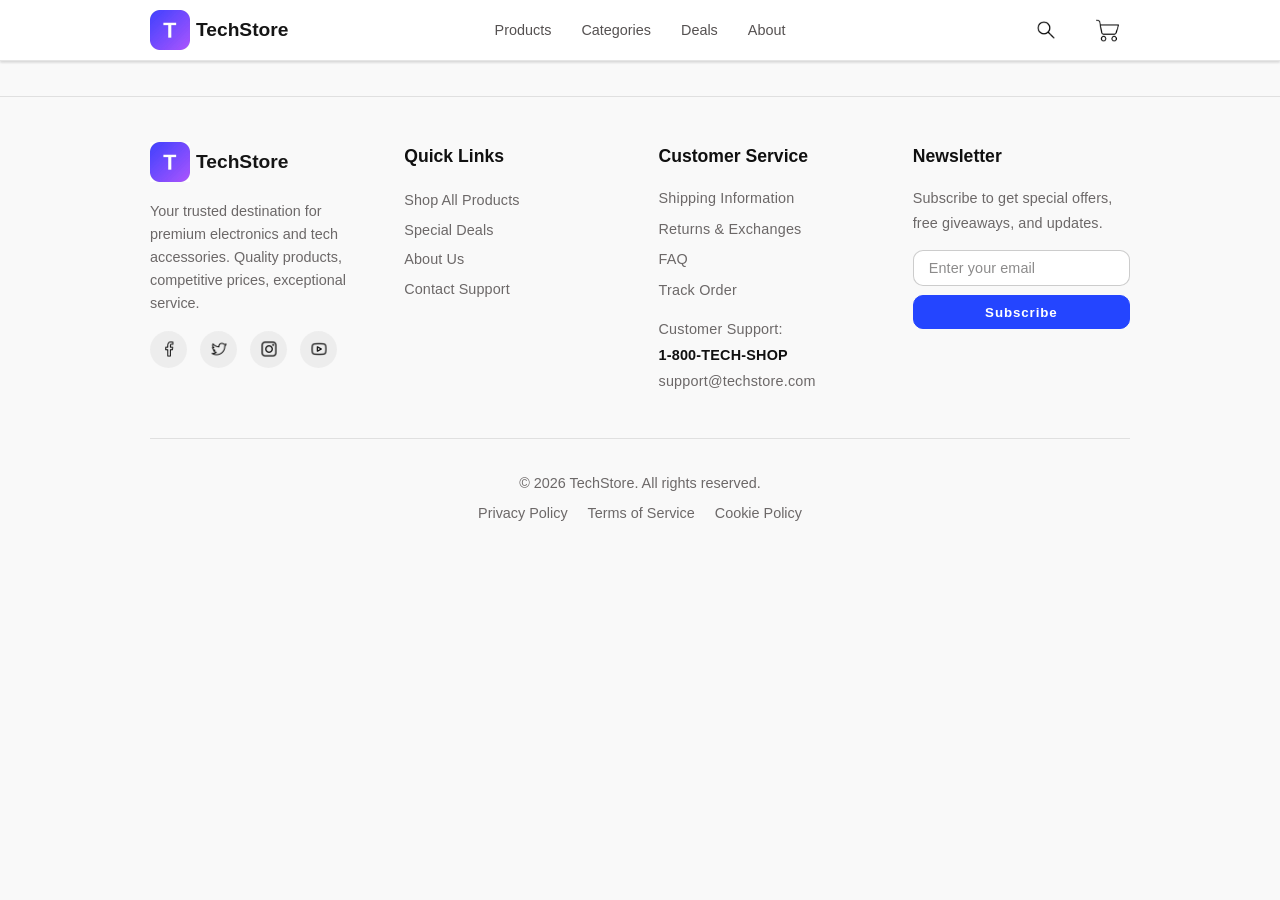
==== commit abf3aaeb: "Адаптив для всех страниц" ====
--- a/card.html
+++ b/card.html
@@ -6,134 +6,140 @@
     <title>Internet TechStore - product</title>
     <link rel = "icon" type = "image/x-icon" href = "images/icon.ico">
     <link href="https://fonts.googleapis.com/css2?family=Playfair+Display:wght@400;700&family=Raleway:wght@300;400;600&display=swap" rel="stylesheet">
-    <link rel="stylesheet" href="style.css">
+    <link rel="stylesheet" href="styles.css">
 </head>
 
 <body>
     <header>
-        <div class = "logo">
-            <a href = "main.html">
-                <img src = "images/logo2.jpg" alt = "Логотип компании">
-                <span>TechStore</span>
-            </a>
-        </div>
-
-        <nav class = "nav-menu" id = "navMenu">
-            <ul>
-                <li><a href = "main.html">Products</a></li>
-                <li><a href = "categories.html">Categories</a></li>
-                <li><a href = "deals.html">Deals</a></li>
-                <li><a href = "about.html">About</a></li>
-            </ul>
-        </nav>
-
-        <div class = "header-icons">
-            <div class = "search-product">
-                <input type = "text" id = "search-input" class = "search-input" placeholder = "Search products...">
-                <a href = "#" class = "search-btn" id = "search-btn">
-                    <img src = "images/loupe3.png" alt = "Search">
+        <div class = "container header-container">
+            <div class = "logo">
+                <a href = "main.html">
+                    <img src = "images/logo2.jpg" alt = "Логотип компании">
+                    <span>TechStore</span>
                 </a>
             </div>
 
-            <a href = "cart.html" class = "cart-btn">
-                <img src = "images/cart.png" alt = "Cart">
-                <span id = "cart-count" class = "cart-count"></span>
-            </a>
-        </div>
+            <nav class = "nav-menu" id = "navMenu">
+                <ul>
+                    <li><a href = "main.html">Products</a></li>
+                    <li><a href = "categories.html">Categories</a></li>
+                    <li><a href = "deals.html">Deals</a></li>
+                    <li><a href = "about.html">About</a></li>
+                </ul>
+            </nav>
 
-        <div class = "burger-btn" id = "burgerBtn">
-            <span></span>
-            <span></span>
-            <span></span>
+            <div class = "header-icons">
+                <div class = "search-product">
+                    <input type = "text" id = "search-input" class = "search-input" placeholder = "Search products...">
+                    <a href = "#" class = "search-btn" id = "search-btn">
+                        <img src = "images/loupe3.png" alt = "Search">
+                    </a>
+                </div>
+
+                <a href = "cart.html" class = "cart-btn">
+                    <img src = "images/cart.png" alt = "Cart">
+                    <span id = "cart-count" class = "cart-count"></span>
+                </a>
+            </div>
+
+            <div class = "burger-btn" id = "burgerBtn">
+                <span></span>
+                <span></span>
+                <span></span>
+            </div>
         </div>
     </header>
 
     <main class = "main-deals">
-        <div class = "card-description" id = "card-description"></div>
+        <div class = "container">
+            <div class = "card-description" id = "card-description"></div>
+        </div>
     </main>
 
 
     <footer>
-        <div class = "footerr">
-            <div class = "footer-content">
-                <div class = "footer-one">
-                    <h2><img src = "images/logo2.jpg" alt = "Логотип">TechStore</h2>
-                    <p>Your trusted destination for premium electronics and tech accessories. Quality products, competitive prices, exceptional service.</p>
-                </div>
-                
-                <div class = "footer-socials">
-                    <a href = "#">
-                        <img src = "images/fb4.png" alt = "facebook">
-                    </a>
-                    <a href = "#">
-                        <img src = "images/twitter2.png" alt = "twitter">
-                    </a>
-                    <a href = "#">
-                        <img src = "images/insta4.png" alt = "instagram">
-                    </a>
-                    <a href = "#">
-                        <img src = "images/youtube.png" alt = "youtube">
-                    </a>
-                </div>
-            </div>
-
-            <div class = "footer-content-two">
-                <div class = "footer-two">
-                    <h3>Quick Links</h3>
+        <div class="container">
+            <div class = "footerr">
+                <div class = "footer-content">
+                    <div class = "footer-one">
+                        <h2><img src = "images/logo2.jpg" alt = "Логотип">TechStore</h2>
+                        <p>Your trusted destination for premium electronics and tech accessories. Quality products, competitive prices, exceptional service.</p>
+                    </div>
+                    
+                    <div class = "footer-socials">
+                        <a href = "#">
+                            <img src = "images/fb4.png" alt = "facebook">
+                        </a>
+                        <a href = "#">
+                            <img src = "images/twitter2.png" alt = "twitter">
+                        </a>
+                        <a href = "#">
+                            <img src = "images/insta4.png" alt = "instagram">
+                        </a>
+                        <a href = "#">
+                            <img src = "images/youtube.png" alt = "youtube">
+                        </a>
+                    </div>
                 </div>
 
-                <div class = "footer-links">
+                <div class = "footer-content-two">
+                    <div class = "footer-two">
+                        <h3>Quick Links</h3>
+                    </div>
+
+                    <div class = "footer-links">
+                        <ul>
+                            <li><a href = "main.html">Shop All Products</a></li>
+                            <li><a href = "deals.html">Special Deals</a></li>
+                            <li><a href = "about.html">About Us</a></li>
+                            <li><a href = "#">Contact Support</a></li>
+                        </ul>
+                    </div>
+                </div>
+
+                <div class = "footer-content-three">
+                    <div class = "footer-three">
+                        <h4>Customer Service</h4>
+                    </div>
+
+                    <div class = "footer-links-two">
+                        <ul>
+                            <li><a href = "#">Shipping Information</a></li>
+                            <li><a href = "#">Returns & Exchanges</a></li>
+                            <li><a href = "#">FAQ</a></li>
+                            <li><a href = "#">Track Order</a></li>
+                        </ul>
+                    </div>
+
+                    <div class = "footer-four">
+                        <p class = "name">Customer Support:</p>
+                        <h4>1-800-TECH-SHOP</h4>
+                        <p class = "email">support@techstore.com</p>
+                    </div>
+                </div>
+
+                <div class = "footer-content-four">
+                    <h5>Newsletter</h5>
+                    <p>Subscribe to get special offers, free giveaways, and updates.</p>
+                    <form class = "email">
+                        <input type = "email" placeholder = "Enter your email" required>
+                        <button type = "submit">Subscribe</button>
+                    </form>
+                </div>
+            </div>    
+
+            <div class = "footer-copy">
+                <div class = "copy">
+                    <p>&copy; 2026 TechStore. All rights reserved.</p>
+                </div>
+
+                <div class = "footer-legal">
                     <ul>
-                        <li><a href = "main.html">Shop All Products</a></li>
-                        <li><a href = "deals.html">Special Deals</a></li>
-                        <li><a href = "about.html">About Us</a></li>
-                        <li><a href = "#">Contact Support</a></li>
+                        <li><a href = "#">Privacy Policy</a></li>
+                        <li><a href = "#">Terms of Service</a></li>
+                        <li><a href = "#">Cookie Policy</a></li>
                     </ul>
                 </div>
-            </div>
-
-            <div class = "footer-content-three">
-                <div class = "footer-three">
-                    <h4>Customer Service</h4>
-                </div>
-
-                <div class = "footer-links-two">
-                    <ul>
-                        <li><a href = "#">Shipping Information</a></li>
-                        <li><a href = "#">Returns & Exchanges</a></li>
-                        <li><a href = "#">FAQ</a></li>
-                        <li><a href = "#">Track Order</a></li>
-                    </ul>
-                </div>
-
-                <div class = "footer-four">
-                    <p class = "name">Customer Support:</p>
-                    <h4>1-800-TECH-SHOP</h4>
-                    <p class = "email">support@techstore.com</p>
-                </div>
-            </div>
-
-            <div class = "footer-content-four">
-                <h5>Newsletter</h5>
-                <p>Subscribe to get special offers, free giveaways, and updates.</p>
-                <form class = "email">
-                    <input type = "email" placeholder = "Enter your email" required>
-                    <button type = "submit">Subscribe</button>
-                </form>
-            </div>
-        </div>    
-
-        <div class = "footer-copy">
-            <div class = "copy">
-                <p>&copy; 2026 TechStore. All rights reserved.</p>
-            </div>
-
-            <div class = "footer-legal">
-                <ul>
-                    <li><a href = "#">Privacy Policy</a></li>
-                    <li><a href = "#">Terms of Service</a></li>
-                    <li><a href = "#">Cookie Policy</a></li>
-                </ul>
             </div>
         </div>
     </footer>
--- a/styles.css
+++ b/styles.css
@@ -0,0 +1,3714 @@
+* {
+    margin: 0;
+    padding: 0;
+    box-sizing: border-box;
+}
+
+body {
+    font-family: 'Raleway', sans-serif;
+    color: #0e0e0e;
+    line-height: 1.6;
+    background-color: #f9f9f9;
+}
+
+
+header {
+    background-color: #fff;
+    border-bottom: 1px solid rgba(0, 0, 0, 0.1);
+    box-shadow: 0 1.5px 2px rgba(0, 0, 0, 0.1), 0 -1.5px 4px rgba(0, 0, 0, 0.1);
+    position: sticky;
+    top: 0;
+    z-index: 1000;
+}
+
+.container {
+    max-width: 1440px;
+    margin: 0 auto;
+    padding-left: 150px;
+    padding-right: 150px;
+}
+
+.header-container {
+    display: flex;
+    justify-content: space-between;
+    align-items: center;
+    min-height: 60px;
+    position: relative;
+}
+
+html, body {
+    width: 100%;
+}
+
+.logo {
+    flex-shrink: 0;
+    z-index: 10;
+}
+
+.logo img {
+    width: 40px;
+    height: auto;
+    display: block;
+}
+
+.logo span {
+    font-size: 1.2rem;
+    font-weight: 900;
+    color: rgb(21, 21, 21);
+    font-family: 'Noto Sans', sans-serif;
+    margin-left: 6px;
+    position: relative;
+}
+
+.logo a {
+    text-decoration: none;
+    display: flex;
+    align-items: center;
+}
+
+nav {
+    position: absolute;
+    left: 50%;
+    top: 50%;
+    transform: translate(-50%, -50%);
+    z-index: 5;
+}
+
+nav ul {
+    list-style: none;
+    display: flex;
+    gap: 30px;
+    margin: 0;
+    padding: 0;
+}
+
+nav a {
+    color: #555151;
+    text-decoration: none;
+    font-family: Verdana, 'Geneva', sans-serif;
+    font-size: 0.9rem;
+    transition: color 0.2s;
+}
+
+nav a:hover {
+    color: #2445ff;
+}
+
+.header-icons {
+    display: flex;
+    align-items: center;
+    gap: 10px;
+    z-index: 10;
+    margin-left: auto; 
+    flex-shrink: 0;
+}
+
+.header-icons a {
+    border-radius: 50%;
+    display: flex;
+    align-items: center;
+    justify-content: center;
+    text-decoration: none;
+    width: 46px;
+    height: 46px;
+    position: relative;
+    transition: background-color 0.1s;
+}
+
+.header-icons a:hover {
+    background-color: rgba(236, 236, 236, 0.89);
+}
+
+.header-icons img {
+    width: 23px;
+    height: auto;
+    display: block;
+}
+
+.cart-count {
+    position: absolute;
+    top: -4px;
+    right: -4px;
+    min-width: 21px;
+    height: 21px;
+    background: #2445ff;
+    color: white;
+    font-size: 0.9rem;
+    font-weight: 100;
+    border-radius: 50%;
+    display: none;
+    align-items: center;
+    justify-content: center;
+    font-family: Arial, sans-serif;
+    box-shadow: 0 1px 3px rgba(0, 0, 0, 0.2);
+    line-height: 1;
+}
+
+.cart-count.active {
+    display: flex;
+}
+
+.search-product {
+    display: flex;
+    align-items: center;
+    position: relative;
+}
+
+.search-input {
+    border: 1px solid rgba(0, 0, 0, 0.119);
+    border-radius: 20px;
+    width: 0;
+    font-family: 'Noto Sans', sans-serif;
+    font-size: 0.9rem;
+    outline: none;
+    transition: width 0.3s ease, padding 0.3s ease, border 0.2s ease;
+    opacity: 0;
+    visibility: hidden;
+    position: absolute;
+    right: 50px;
+    background: white;
+    z-index: 5;
+    padding: 8px 0;
+}
+
+.search-input.active {
+    width: 550px;
+    opacity: 1;
+    visibility: visible;
+    padding: 8px 12px;
+    border-color: #e0e0e0;
+}
+
+.search-btn {
+    display: flex;
+    align-items: center;
+    justify-content: center;
+    width: 40px;
+    height: 40px;
+    border-radius: 50%;
+    cursor: pointer;
+    transition: background-color 0.2s;
+    position: relative;
+    z-index: 10;
+    background: white;
+}
+
+.search-btn:hover {
+    background-color: #f0f0f0;
+}
+
+.search-btn img {
+    width: 24px;
+    height: 24px;
+    display: block;
+}
+
+footer {
+    background-color: #f9f9f9;
+    padding-top: 45px;
+    border-top: 1px solid rgba(0, 0, 0, 0.1);
+}
+
+.footer-one img {
+    width: 40px;
+    height: auto;
+}
+
+.footer-socials {
+    gap: 13px;
+    display: flex;
+}
+
+.footer-socials img {
+    width: 15px;
+    height: auto;
+    display: block;
+    position: absolute;
+    top: 50%;
+    left: 50%;
+    transform: translate(-50%, -50%);
+}
+
+.footer-socials a {
+    text-decoration: none;
+    border-radius: 50%;
+    display: flex;
+    align-items: center;
+    justify-content: center;
+    line-height: 1;
+    background-color: rgba(236, 236, 236, 0.89);
+    transition: background-color 0.1s;
+    width: 37px;
+    height: 37px;
+    position: relative;
+    transform: translateY(-5px);
+}
+
+.footer-socials a:hover {
+    background-color: #2445ff;
+}
+
+.footer-socials a:hover img {
+    filter: brightness(0) invert(1);
+}
+
+.footerr {
+    max-width: 1440px;
+    margin: 0 auto;
+    padding: 0 0;
+    display: grid;
+    grid-template-columns: repeat(4, 1fr);
+    gap: 37px;
+}
+
+.footer-content {
+    gap: 1px;
+    display: grid;
+}
+
+.footer-one h2 {
+    gap: 6px;
+    display: flex;
+    color: rgb(21, 21, 21);
+    font-family: 'Noto Sans', sans-serif;
+    font-size: 1.2rem;
+    font-weight: 900;
+    align-items: center;
+}
+
+.footer-one p {
+    padding-top: 18px;
+    font-family: 'Noto Sans', sans-serif;
+    font-size: 0.9rem;
+    color: #6c6868;
+}
+
+.footer-two h3 {
+    font-family: 'Noto Sans', sans-serif;
+    font-weight: 600;
+    font-size: 1.1rem;
+    color: #101010;
+}
+
+.footer-links {
+    padding-top: 17px;
+}
+
+.footer-links ul {
+    list-style: none;
+    gap: 4px;
+    display: grid;
+}
+
+.footer-links a {
+    text-decoration: none;
+    color: #6c6868;
+    font-size: 0.9rem;
+    font-family: 'Noto Sans', sans-serif;
+    letter-spacing: 0.1px;
+    transition: color 0.1s;
+}
+
+.footer-links a:hover {
+    color: #2445ff;
+}
+
+.footer-content-three {
+    gap: 15px;
+    display: grid;
+}
+
+.footer-three h4 {
+    font-family: 'Noto Sans', sans-serif;
+    font-weight: 600;
+    font-size: 1.1rem;
+    color: #101010;
+}
+
+.footer-links-two ul {
+    list-style: none;
+    gap: 5px;
+    display: grid;
+}
+
+.footer-links-two a {
+    text-decoration: none;
+    color: #6c6868;
+    font-size: 0.9rem;
+    font-family: 'Noto Sans', sans-serif;
+    letter-spacing: 0.2px;
+    transition: color 0.1s;
+}
+
+.footer-links-two a:hover {
+    color: #2445ff;
+}
+
+.footer-four {
+    gap: 3px;
+    display: grid;
+}
+
+.footer-four h4 {
+    font-size: 0.9rem;
+    font-weight: 600;
+    font-family: 'Noto Sans', sans-serif;
+    color: #101010;
+    letter-spacing: 0.2px;
+}
+
+.footer-four p {
+    color: #6c6868;
+    font-size: 0.9rem;
+    font-family: 'Noto Sans', sans-serif;
+    letter-spacing: 0.2px;
+}
+
+.footer-content-four h5 {
+    font-family: 'Noto Sans', sans-serif;
+    font-weight: 600;
+    font-size: 1.1rem;
+    color: #101010;
+}
+
+.footer-content-four p {
+    padding-top: 16px;
+    text-decoration: none;
+    color: #6c6868;
+    font-size: 0.9rem;
+    font-family: 'Noto Sans', sans-serif;
+    letter-spacing: 0.1px;
+    line-height: 1.7;
+}
+
+.footer-content-four form {
+    padding-top: 15px;
+    display: grid;
+}
+
+.footer-content-four input {
+    padding-top: 10px;
+    padding-bottom: 9px;
+    padding-left: 15px;
+}
+
+.footer-content-four button {
+    margin-top: 9px;
+    padding-top: 9px;
+    padding-bottom: 8px;
+}
+
+.email input {
+    border-radius: 10px;
+    border: 1px solid rgba(0, 0, 0, 0.2);
+}
+
+.email ::placeholder {
+    color: #8c8b8b;
+    font-size: 0.9rem;
+    font-family: 'Noto Sans', sans-serif;
+    letter-spacing: 0.1px;
+}
+
+.email input:focus {
+    border-color: #425eff;
+    outline: none;
+    box-shadow: 0 0 3px rgba(54, 101, 255, 0.8);
+}
+
+.email button {
+    border-radius: 10px;
+    border: 1px solid #2445ff;
+    background-color: #2445ff;
+    color: #fff;
+    font-family: 'Noto Sans', sans-serif;
+    letter-spacing: 0.9px;
+    font-weight: 600;
+    transition: background-color 0.2s;
+}
+
+.email button:hover {
+    background-color: #223edb;
+    border: 1px solid #223edb;
+}
+
+.footer-copy {
+    border-top: 1px solid rgba(0, 0, 0, 0.1);
+    max-width: 1440px;
+    margin: 45px auto 0;
+    padding: 0 150px;
+    text-align: center;
+}
+
+.copy {
+    font-family: 'Noto Sans', sans-serif;
+    font-size: 0.9rem;
+    color: #6c6868;
+    margin-top: 33px;
+}
+
+.footer-legal ul {
+    display: flex;
+    gap: 20px;
+    list-style: none;
+    justify-content: center;
+    margin-top: 5px;
+    margin-bottom: 43px;
+    padding: 0;
+}
+
+.footer-legal a {
+    text-decoration: none;
+    color: #6c6868;
+    font-family: 'Noto Sans', sans-serif;
+    font-weight: 100;
+    font-size: 0.9rem;
+    transition: color 0.1s;
+}
+
+.footer-legal a:hover {
+    color: #2445ff;
+}
+
+.about {
+    padding: 0 0;
+    gap: 15px;
+    display: grid;
+    text-align: center;
+}
+
+.about h1 {
+    font-family: 'Noto Sans', sans-serif;
+    font-size: 1.35rem;
+    color: #242424;
+    font-weight: 600;
+    letter-spacing: 0.2px;
+    padding-top: 40px;
+}
+
+.about p {
+    font-family: 'Noto Sans', sans-serif;
+    font-size: 1.05rem;
+    letter-spacing: 0.1px;
+    color: #535353;
+}
+
+.story {
+    max-width: 1440px;
+    margin: 48px auto;
+    padding: 35px 30px;
+    background-color: #ffffff;
+    border-radius: 10px;
+    border: 1px solid rgba(0, 0, 0, 0.1);
+    gap: 17px;
+    display: grid;
+}
+
+.story h2 {
+    color: #242424;
+    font-family: 'Noto Sans', sans-serif;
+    font-size: 1.2rem;
+}
+
+.story p {
+    color: #535353;
+    font-family: 'Noto Sans', sans-serif;
+    font-size: 0.95rem;
+}
+
+.name-values h3 {
+    color: #242424;
+    font-family: 'Noto Sans', sans-serif;
+    font-size: 1.17rem;
+    text-align: center;
+    letter-spacing: 0.1px;
+    padding-bottom: 25px;
+}
+
+.our-values {
+    max-width: 1440px;
+    margin: 0 auto 30px;
+    padding: 0 0;
+    display: grid;
+    grid-template-columns: repeat(3, 1fr);
+    gap: 25px;
+}
+
+.values-one,
+.values-two,
+.values-three {
+    border: 1px solid rgba(0, 0, 0, 0.1);
+    background-color: #fff;
+    border-radius: 10px;
+    padding-bottom: 20px;
+}
+
+.values-img-one,
+.values-img-two,
+.values-img-three {
+    width: 48px;
+    height: 48px;
+    background-color: #d6e8ff;
+    border-radius: 50%;
+    display: flex;
+    align-items: center;
+    justify-content: center;
+    font-size: 24px;
+    margin: 22px auto 17px;
+}
+
+.description-one h4,
+.description-two h5,
+.description-three h6 {
+    text-align: center;
+    color: #242424;
+    font-family: 'Noto Sans', sans-serif;
+    font-size: 1.05rem;
+}
+
+.description-one p,
+.description-two p,
+.description-three p {
+    color: #535353;
+    font-family: 'Noto Sans', sans-serif;
+    font-size: 0.9rem;
+    text-align: center;
+    padding: 10px 25px 0;
+}
+
+.contact-section {
+    max-width: 1440px;
+    margin: 50px auto 35px;
+    padding: 0 0;
+}
+
+.contacts-name h2 {
+    color: #242424;
+    font-family: 'Noto Sans', sans-serif;
+    font-size: 1.18rem;
+    margin-bottom: 20px;
+}
+
+.contacts {
+    display: flex;
+    justify-content: space-between;
+    gap: 40px;
+    background-color: #fff;
+    border: 1px solid rgba(0, 0, 0, 0.1);
+    border-radius: 10px;
+    padding: 30px;
+}
+
+.contacts-columns-one,
+.contacts-columns-two {
+    display: grid;
+    gap: 25px;
+    flex: 1;
+}
+
+.email-us,
+.visit-us,
+.call-us,
+.business-hours {
+    display: flex;
+    align-items: center;
+    gap: 15px;
+}
+
+.email-img,
+.geo-img,
+.phone-img,
+.hours-img {
+    width: 43px;
+    height: 43px;
+    background-color: #d6e8ff;
+    border-radius: 50%;
+    display: flex;
+    align-items: center;
+    justify-content: center;
+    flex-shrink: 0;
+}
+
+.email-img img,
+.geo-img img,
+.phone-img img,
+.hours-img img {
+    width: 20px;
+    height: auto;
+    filter: invert(38%) sepia(98%) saturate(6986%) hue-rotate(234deg) brightness(100%) contrast(104%);
+}
+
+.email-description h3,
+.geo-description h4,
+.phone-description h5,
+.hours-description h6 {
+    color: #242424;
+    font-family: 'Noto Sans', sans-serif;
+    font-size: 1rem;
+    margin-bottom: 4px;
+}
+
+.email-description p,
+.geo-description p,
+.phone-description p,
+.hours-description p {
+    color: #535353;
+    font-family: 'Noto Sans', sans-serif;
+    font-size: 0.9rem;
+}
+
+.main-deals {
+    margin: 35px auto;
+    padding: 0 0;
+}
+
+.deals-icon img {
+    width: 25px;
+    height: 25px;
+    filter: invert(38%) sepia(98%) saturate(6986%) hue-rotate(234deg) brightness(100%) contrast(104%) contrast(350%);
+    margin-top: 7px;
+}
+
+.deals-icon h1 {
+    color: rgb(21, 21, 21);
+    font-family: 'Noto Sans', sans-serif;
+    font-size: 1.45rem;
+    display: flex;
+    gap: 7px;
+}
+
+.deals-icon p {
+    color: #555151;
+    font-family: Verdana, 'Geneva', sans-serif;
+    font-size: 0.9rem;
+    letter-spacing: 0.2px;
+}
+
+.deals-icon {
+    display: grid;
+    gap: 10px;
+}
+
+.deals-two {
+    border-radius: 10px;
+    display: flex;
+    justify-content: space-between;
+    align-items: center;
+    padding: 28px 30px;
+    background: linear-gradient(95deg, #2848fc 0%, #a646f0 80%);
+}
+
+.deals-one {
+    display: grid;
+    gap: 30px;
+}
+
+.deals-columns-one {
+    display: grid;
+    gap: 10px;
+}
+
+.deals-columns-one h2 {
+    color: #ffffff;
+    font-family: 'Noto Sans', sans-serif;
+    font-size: 1.1rem;
+}
+
+.deals-columns-one p {
+    color: #ededed;
+    font-family: 'Noto Sans', sans-serif;
+    font-size: 0.9rem;
+    letter-spacing: 0.3px;
+}
+
+.deals-columns-two {
+    background-color: #b868fe;
+    border-radius: 10px;
+    padding: 10px 20px;
+}
+
+.deals-columns-two h3 {
+    color: #ffffff;
+    font-family: 'Noto Sans', sans-serif;
+    font-weight: 600;
+    font-size: 0.95rem;
+    display: flex;
+    align-items: center;
+    gap: 10px;
+    margin: 0;
+}
+
+.deals-columns-two img {
+    width: 18px;
+    height: 18px;
+    filter: invert(100%) sepia(0%) saturate(24%) hue-rotate(114deg) brightness(108%) contrast(108%);
+}
+
+.deals-button {
+    text-align: center;
+    margin-top: 50px;
+    display: grid;
+    gap: 15px;
+}
+
+.deals-button p {
+    color: #535353;
+    font-family: 'Noto Sans', sans-serif;
+    font-size: 0.93rem;
+    letter-spacing: 0.2px;
+}
+
+.deals-button button {
+    margin: 0 auto;
+    padding: 11px 30px;
+    background-color: #2445ff;
+    border: 1px solid #2445ff;
+    border-radius: 10px;
+    color: #ffffff;
+    font-family: 'Noto Sans', sans-serif;
+    font-size: 0.95rem;
+    transition: background-color 0.2s;
+    cursor: pointer;
+    font-weight: 600;
+    width: fit-content;
+}
+
+.deals-button button:hover {
+    background-color: #223edb;
+}
+
+.deals-cards {
+    display: grid;
+    grid-template-columns: repeat(4, 1fr);
+    gap: 25px;
+    margin: 40px 0;
+}
+
+.stars-container {
+    position: relative;
+    display: inline-block;
+    font-size: 1.2rem;
+    letter-spacing: 2px;
+}
+
+.stars-old {
+    color: #e0e0e0;
+}
+
+.stars-new {
+    position: absolute;
+    top: 0;
+    left: 0;
+    white-space: nowrap;
+    overflow: hidden;
+    color: #fdc10c;
+}
+
+.deal-card {
+    border: 1px solid #10101015;
+    border-radius: 10px;
+    background-color: #fff;
+    position: relative;
+    transition: box-shadow 0.2s ease, transform 0.2s ease;
+}
+
+.deal-card:hover {
+    box-shadow: 0 5px 35px rgba(0, 0, 0, 0.15);
+}
+
+.deal-img {
+    width: 100%;
+    aspect-ratio: 222 / 220;
+    border-radius: 9px 9px 0 0;
+    overflow: hidden;
+}
+
+.deal-image {
+    width: 100%;
+    height: 100%;
+    object-fit: cover;
+    transition: transform 0.3s ease;
+}
+
+.deal-card:hover .deal-image {
+    transform: scale(1.05);
+}
+
+.deal-card h1 {
+    font-family: 'Noto Sans', sans-serif;
+    font-size: 1.05rem;
+    letter-spacing: 0.4px;
+    font-weight: 600;
+    color: #101010;
+    padding: 17px 15px 0;
+}
+
+.deal-stars-rating {
+    display: flex;
+    padding-left: 15px;
+    align-items: center;
+}
+
+.deal-rating {
+    font-family: 'Noto Sans', sans-serif;
+    font-size: 0.9rem;
+    margin-left: 6px;
+    color: #535353;
+}
+
+.deal-price-categories {
+    display: flex;
+    justify-content: space-between;
+    align-items: baseline;
+    padding: 4px 15px 20px;
+}
+
+.deal-price {
+    font-family: 'Noto Sans', sans-serif;
+    font-size: 1.1rem;
+    color: #2445ff;
+    font-weight: 600;
+}
+
+.deal-categories {
+    font-family: 'Noto Sans', sans-serif;
+    font-size: 0.9rem;
+    color: #535353;
+}
+
+.deal-sale {
+    background-color: #ed1313;
+    color: #ffffff;
+    font-family: 'Noto Sans', sans-serif;
+    font-size: 0.9rem;
+    letter-spacing: 0.3px;
+    position: absolute;
+    top: -7px;
+    right: -12px;
+    border-radius: 15px;
+    padding: 2px 10px;
+}
+
+.deal-card-link {
+    text-decoration: none;
+}
+
+.top-descriptions {
+    display: flex;
+    gap: 15px;
+    color: #7e7e7e;
+    font-family: 'Noto Sans', sans-serif;
+    font-size: 0.9rem;
+    transform: translateY(-3px);
+}
+
+.products-top a{
+    text-decoration: none;
+    color: #7e7e7e;
+    font-family: 'Noto Sans', sans-serif;
+    font-size: 0.9rem;
+}
+
+.products-top a:hover{
+    color: #101010;
+}
+
+.categorie-top {
+    color: #7e7e7e;
+}
+
+.categorie-top:hover {
+    color: #101010;
+}
+
+.name-top {
+    color: #101010;
+}
+
+.bottom-descriptions {
+    padding-top: 20px;
+}
+
+.bottom-descriptions {
+    display: grid;
+    grid-template-columns: repeat(2, 1fr);
+    gap: 35px;
+}
+
+.product-text-description h1 {
+    color: #101010;
+    font-family: 'Noto Sans', sans-serif;
+    font-size: 1.35rem;
+}
+
+.product-stars-rating {
+    display: flex;
+    gap: 10px;
+    font-size: 0.9rem;
+    color: #535353;
+    font-family: 'Noto Sans', sans-serif;
+}
+
+.product-stars .stars-container {
+    font-size: 1.6rem;  
+}
+
+.product-rating {
+    transform: translateY(11px);
+}
+
+.product-text-description p {
+    font-size: 0.9rem;
+    color: #535353;
+    font-family: 'Noto Sans', sans-serif;
+    transform: translateY(-3px);
+}
+
+.product-price {
+    display: flex;
+    gap: 8px;
+    align-items: center;
+    margin-top: 6px;
+}
+
+.product-price h1 {
+    color: #2445ff;
+    font-size: 1.9rem;
+}
+
+.product-price p {
+    transform: translateY(7px);
+}
+
+.key-highlights {
+    border-radius: 10px;
+    background-color: oklch(97% .014 254.604);
+    margin-top: 17px;
+    padding: 15px;
+}
+
+.key-highlights h3 {
+    color: #101010;
+    font-family: 'Noto Sans', sans-serif;
+    font-size: 0.9rem;
+}
+
+.ul-highlights {
+    color: #101010;
+    font-family: 'Noto Sans', sans-serif;
+    font-size: 0.9rem;
+    padding-left: 15px;
+    padding-top: 7px;
+}
+
+.key-highlights li::marker {
+    color: #2445ff;  
+    font-size: 0.9rem;
+}
+
+.product-description {
+    padding-top: 25px;
+    display: grid;
+    gap: 12px;
+}
+
+.product-description h1 {
+    color: #101010;
+    font-family: 'Noto Sans', sans-serif;
+    font-size: 1.1rem;
+    letter-spacing: 0.2px;
+}
+
+.product-full-description {
+    font-size: 0.95rem;
+    color: #535353;
+    font-family: 'Noto Sans', sans-serif;
+    line-height: 26px;
+}
+
+.product-quantity {
+    padding-top: 22px;
+}
+
+.quantity {
+    padding-top: 6px;
+}
+
+.quantity button {
+    background-color: #f9f9f9;
+    height: 40px;
+    width: 40px;
+    border-radius: 10px;
+    border: 1px solid rgba(0, 0, 0, 0.176);
+    cursor: pointer;
+}
+
+.quantity input {
+    border: none;
+    outline: none;
+    height: 30px;
+    width: 60px;
+    text-align: center;
+    padding-left: 15px;
+    color: #101010;
+    font-family: 'Noto Sans', sans-serif;
+    font-size: 0.95rem;
+    font-weight: 600;
+    background-color: #f9f9f9;
+}
+
+.cart-icon {
+    height: 20px;
+    width: auto;
+}
+
+.btn-add-cart {
+    margin-top: 25px;
+}
+
+.button-add-cart {
+    width: 100%; 
+    padding: 17px 0; 
+    display: flex;
+    justify-content: center; 
+    align-items: center;
+    gap: 10px;
+    border-radius: 10px;
+    border: none;
+    background-color: #2445ff;
+    color: #ffffff;
+    font-family: 'Noto Sans', sans-serif;
+    font-size: 0.95rem;
+    font-weight: 600;
+    white-space: nowrap;
+    transition: background-color 0.2s ease, transform 0.1s ease;
+    cursor: pointer;
+}
+
+.button-add-cart:hover {
+    background-color: #223edb;
+}
+
+.button-add-cart:active {
+    transform: scale(1.08);
+    background-color: #0f1f78;
+}
+
+.button-add-cart img {
+    filter: brightness(0) invert(1);
+}
+
+.specification-product {
+    border: 1px solid rgba(0, 0, 0, 0.119);
+    border-radius: 10px;
+    margin-top: 23px;
+    overflow: hidden;
+    background-color: #ffffff;
+    margin-bottom: 60px;
+}
+
+.specification-top {
+    display: flex;
+    justify-content: space-between;
+    padding: 17px 16px;
+    cursor: pointer;
+    user-select: none;
+}
+
+.specification-top h3 {
+    color: #101010;
+    font-family: 'Noto Sans', sans-serif;
+    font-size: 0.9rem;
+}
+
+.specification-top:hover h3{
+    text-decoration: underline;
+}
+
+.specification-top span {
+    color: #535353;
+    font-family: 'Noto Sans', sans-serif;
+    font-size: 0.9rem;
+}
+
+.arrow {
+    display: inline-block;
+    transition: transform 0.3s ease;
+}
+
+.arrow.active {
+    transform: rotate(180deg);
+}
+
+.specification-content {
+    padding-left: 16px;
+    padding-right: 16px;
+    max-height: 0; 
+    overflow: hidden;
+    opacity: 0;
+    transition: all 0.3s ease;
+    transform: translateY(-10px);
+}
+
+.specification-content.active {
+    max-height: 850px;       
+    opacity: 1;               
+    padding-bottom: 7px;     
+}
+
+.specification-row {
+    display: flex;
+    justify-content: space-between;
+    padding-top: 13px;
+    padding-bottom: 6px;
+    border-bottom: 1px solid rgba(0, 0, 0, 0.119);
+}
+
+.specification-row:last-child {
+    border-bottom: none;
+}
+
+.specification-key {
+    color: #212121;
+    font-family: 'Noto Sans', sans-serif;
+    font-size: 0.9rem;
+    font-weight: 600;
+}
+
+.specification-value {
+    color: #535353;
+    font-family: 'Noto Sans', sans-serif;
+    font-size: 0.9rem;
+}
+
+.similar-name-top h3{
+    color: #101010;
+    font-family: 'Noto Sans', sans-serif;
+    font-size: 1.15rem;
+}
+
+.similar-one-card {
+    display: grid;
+    grid-template-columns: repeat(auto-fill, minmax(290px, 1fr));
+    gap: 30px;
+    width: 100%;
+    margin-top: 20px;
+}
+
+.similar-card a{
+    text-decoration: none;
+}
+
+.similar-img {
+    width: 100%;
+    height: 305px; 
+    overflow: hidden;
+    border-radius: 9px 9px 0 0;
+}
+
+.similar-image {
+    width: 100%;
+    height: 100%;
+    object-fit: cover;
+    transition: transform 0.3s ease;
+    display: block;
+}
+
+.category-name-top {
+    width: 100%;
+    margin-bottom: 30px;
+    text-align: left; 
+}
+
+.similar-one-card {
+    display: grid;
+    grid-template-columns: repeat(auto-fill, minmax(280px, 1fr));
+    gap: 25px;
+    width: 100%;
+    
+}
+
+.similar-card:hover .similar-image {
+    transform: scale(1.05);
+}
+
+.similar-card {
+    border: 1px solid #10101015;
+    border-radius: 10px;
+    background-color: #fff;
+    position: relative;
+    transition: box-shadow 0.2s ease, transform 0.2s ease;
+}
+
+.similar-card:hover {
+    box-shadow: 0 5px 35px rgba(0, 0, 0, 0.15);
+}
+
+.similar-card-product h4 {
+    font-size: 1.03rem;
+    color: #101010;
+    font-family: 'Noto Sans', sans-serif;
+    padding-top: 17px;
+    padding-left: 17px;
+}
+
+.similar-stars-rating {
+    display: flex;
+    padding-left: 17px;
+    gap: 8px;
+}
+
+.similar-rating {
+    font-family: 'Noto Sans', sans-serif;
+    font-size: 0.9rem;
+    transform: translateY(6px);
+    color: #535353;
+}
+
+.similar-price-categories {
+    padding-left: 17px;
+    display: flex;
+    transform: translateY(4px);
+    justify-content: space-between;  
+    align-items: baseline;           
+    padding-right: 17px;
+    padding-bottom: 20px;
+}
+
+.similar-price {
+    font-family: 'Noto Sans', sans-serif;
+    font-size: 1.1rem;
+    color: #2445ff;
+    font-weight: 600;
+}
+
+.similar-categories {
+    font-family: 'Noto Sans', sans-serif;
+    font-size: 0.9rem;
+    color: #535353;
+}
+
+.gallery-img-big {
+    position: relative;  
+    display: inline-block;
+    width: 100%;
+}
+
+.product-img-big  {
+    display: flex;
+    justify-content: center;
+    align-items: center;
+}
+
+.gallery-last,
+.gallery-next {
+    position: absolute;
+    top: 50%;
+    transform: translateY(-50%);
+    background-color: rgba(255, 255, 255, 0.863);
+    color: #101010;
+    border: none;
+    width: 40px;
+    height: 40px;
+    border-radius: 50%;
+    font-size: 18px;
+    cursor: pointer;
+    transition: background-color 0.2s;
+    z-index: 10;
+}
+
+.gallery-last:hover,
+.gallery-next:hover {
+    background-color: rgb(255, 255, 255);
+}
+
+.gallery-last {
+    left: 15px;
+}
+
+.gallery-next {
+    right: 15px;
+}
+
+.product-img-big img {
+    height: 462px;
+    width: 462px;
+    object-fit: cover;
+    border-radius: 10px;
+}
+
+.product-img-little {
+    margin-top: 8px;
+    display: flex;
+    gap: 12px;
+}
+
+.product-img-little img {
+    height: 145px;
+    width: 146px;
+    object-fit: cover;
+    border-radius: 10px;
+    cursor: pointer;
+    transition: all 0.2s;
+    border: 2px solid transparent;
+}
+
+.product-img-little img:hover {
+    border-color: #c0bfbf97;
+}
+
+.product-img-little img.active {
+    border-color: #2445ff;
+    box-shadow: 0 0 4px rgba(54, 101, 255, 0.9);
+}
+
+.main-categories {
+    margin: 35px 0 80px 0;
+}
+
+.categories-cards {
+    display: grid;
+    grid-template-columns: repeat(auto-fill, minmax(280px, 1fr)); 
+    gap: 25px;
+    margin-top: 30px;
+    width: 100%; 
+}
+
+.categories-name h3 {
+    font-size: 1.35rem;
+    color: #101010;
+    font-family: 'Noto Sans', sans-serif;
+}
+
+.categories-name p {
+    font-family: 'Noto Sans', sans-serif;
+    font-size: 0.92rem;
+    color: #535353;
+    letter-spacing: 0.2px;
+    margin-top: 16px;
+}
+
+.category-card {
+    border: none;
+    position: relative;
+    border-radius: 10px;
+    cursor: pointer;
+    height: 170px;
+}
+
+.category-card:hover .category-img {
+    transform: scale(1.05);
+}
+
+.category-image {
+    width: 100%;
+    height: 100%;
+    overflow: hidden;
+    position: relative;
+    border-radius: 10px;
+}
+
+.category-img {
+    width: 100%;
+    height: 100%;
+    object-fit: cover;
+    transition: transform 0.3s;
+    object-fit: cover;
+    filter: brightness(0.85);
+}
+
+.category-card-info {
+    position: absolute;
+    bottom: 0;
+    left: 0;
+    right: 0;
+    padding: 23px;
+    background: linear-gradient(to top, rgba(0, 0, 0, 0.589), rgba(0,0,0,0) 100%);
+    border-radius: 10px;
+    z-index: 2;
+    display: grid;
+    gap: 3px;
+}
+
+.category-card-info h3 {
+    font-family: 'Noto Sans', sans-serif;
+    font-size: 1.1rem;
+    color: #ffffff;
+}
+
+.category-card-info p {
+    font-family: 'Noto Sans', sans-serif;
+    font-size: 0.9rem;
+    color: #ffffff;
+}
+
+.common-category {
+    margin: 40px 0 60px 0;
+}
+
+.category-name-top h3 {
+    font-size: 1.25rem;
+    color: #101010;
+    font-family: 'Noto Sans', sans-serif;
+    letter-spacing: 0.2px;
+}
+
+.category-name-top p {
+    font-family: 'Noto Sans', sans-serif;
+    font-size: 0.9rem;
+    color: #535353;
+    letter-spacing: 0.3px;
+    margin-top: 12px;
+    margin-bottom: 30px;
+}
+
+.empty-cart {
+
+    text-align: center;
+    margin-top: 70px;
+
+    margin-bottom: 330px;
+}
+
+.empty-cart-top h1 {
+    font-size: 1.4rem;
+    color: #101010;
+    font-family: 'Noto Sans', sans-serif;
+}
+
+.empty-cart-top p {
+    font-family: 'Noto Sans', sans-serif;
+    font-size: 0.9rem;
+    color: #535353;
+    letter-spacing: 0.3px;
+    margin-top: 16px;
+}
+
+.empty-cart-btn {
+    align-items: center;
+    margin-top: 32px;
+    justify-content: center;
+}
+
+.empty-cart-btn button {
+    padding-top: 14px;
+    padding-bottom: 14px;
+    padding-left: 30px;
+    padding-right: 30px;
+    background-color: #2445ff;
+    border: 1px solid #2445ff;
+    border-radius: 10px;
+    color: #ffffff;
+    font-family: 'Noto Sans', sans-serif;
+    font-size: 0.9rem;
+    transition: background-color 0.2s;
+    font-weight: 600;
+    letter-spacing: 0.2px;
+    cursor: pointer;
+    white-space: nowrap;
+}
+
+.empty-cart-btn button:hover {
+    background-color: #223edb;
+}
+
+.cart-with-product {
+    margin-top: 35px;
+    margin-bottom: 35px;
+}
+
+.main-cart-all-products {
+    display: grid;
+    gap: 17px;
+    margin-top: 30px;
+}
+
+.main-cart-item-img {
+    height: 130px;
+    width: 130px;
+    object-fit: cover;
+    border-radius: 10px;
+    margin: 5px 0 0 5px;
+}
+
+.cart-with-product h2 {
+    font-size: 1.4rem;
+    color: #101010;
+    font-family: 'Noto Sans', sans-serif;
+    letter-spacing: 0.2px;
+}
+
+.cart-two-columns {
+    display: flex;
+    margin-top: -14px;
+    align-items: flex-start;
+}
+
+.main-cart-all-products {
+    flex: 3;  
+    width: 100%;
+}
+
+.summary-information {
+    flex: 1;
+}
+
+.main-cart-item {
+    display: flex;
+    align-items: center;
+    justify-content: space-between;
+    gap: 20px;
+    border: 1px solid rgba(0, 0, 0, 0.1);
+    border-radius: 10px;
+    background-color: #ffffff;
+    width: 100%;
+    padding: 20px;
+}
+
+.name-and-category {
+    display: grid;
+    gap: 20px;
+}
+
+.cart-product-name-link {
+    text-decoration: none;
+}
+
+.name-and-category h6 {
+    font-size: 0.95rem;
+    color: #101010;
+    font-family: 'Noto Sans', sans-serif;
+    transition: color 0.2s;
+}
+
+.name-and-category h6:hover {
+    color: #2445ff;
+}
+
+.name-and-category p {
+    margin-top: -15px;
+    font-family: 'Noto Sans', sans-serif;
+    font-size: 0.9rem;
+    color: #535353;
+} 
+
+.cart-item-column-two {
+    display: grid;
+    gap: 35px;
+}
+
+.cart-qty-btn {
+    background-color: #ffffff;
+    border: 1px solid rgba(0, 0, 0, 0.1);
+    font-size: 1.2rem;
+    height: 32px;
+    width: 32px;
+    border-radius: 8px;
+    transition: background-color 0.2s;
+    cursor: pointer;
+}
+
+.cart-qty-btn:hover {
+    background-color: #f9f9f9;
+}
+
+.main-cart-item-quantity span {
+    padding-left: 18px;
+    padding-right: 18px;
+    font-size: 0.9rem;
+    color: #101010;
+    font-family: 'Noto Sans', sans-serif;
+    font-weight: 600;
+}
+
+.cart-item-column-three {
+    align-items: flex-end;
+    text-align: right;
+    margin-left: auto;
+    margin-top: 25px;
+}
+
+.cart-item-delete {
+    height: 38px;
+    width: auto;
+    padding: 10px;          
+    filter: invert(45%) sepia(0%) saturate(1183%) hue-rotate(168deg) brightness(109%) contrast(96%);
+    transition: filter 0.2s ease;
+    cursor: pointer;
+}
+
+.cart-item-delete:hover {
+    filter: invert(21%) sepia(88%) saturate(6511%) hue-rotate(356deg) brightness(97%) contrast(100%);
+    border: none;
+    background: rgba(226, 105, 105, 0.08);  
+    border-radius: 50%;
+}
+
+.cart-item-product-price {
+    margin-top: 33px;
+}
+
+.cart-item-total {
+    color: #2445ff;
+    font-family: 'Noto Sans', sans-serif;
+    font-size: 1.15rem;
+    font-weight: 600;
+}
+
+.main-cart-item-price {
+    color: #535353;
+    font-family: 'Noto Sans', sans-serif;
+    font-size: 0.9rem;
+    font-weight: 300;
+}
+
+.cart-item-two {
+    display: flex;
+    justify-content: space-between;
+    flex: 1;
+    gap: 20px;
+}
+
+.cart-item-column-two {
+    flex: 2;
+}
+
+.cart-item-column-three {
+    flex: 1;
+    text-align: right;
+    margin-top: 0;
+}
+
+.summary-information {
+    margin-left: 30px;
+    align-self: flex-start;
+    display: grid;
+    gap: 20px;
+    position: sticky; 
+    top: 50px; 
+}
+
+.order-summary {
+    background-color: #ffffff;
+    border: 1px solid rgba(0, 0, 0, 0.1);
+    border-radius: 10px;
+    width: 100%;
+    margin-top: 48px;
+    padding: 25px 23px;
+}
+
+.shipping-information {
+    background-color: #ffffff;
+    border: 1px solid rgba(0, 0, 0, 0.1);
+    border-radius: 10px;
+    min-width: 296px;
+    
+    padding-left: 23px;
+    padding-top: 25px;
+    padding-bottom: 22px;
+    margin-top: -3px;
+}
+
+.shipping-information-top {
+    display: flex;
+    gap: 10px;
+}
+
+.shipping-information-top h3 {
+    font-size: 1.1rem;
+    color: #101010;
+    font-family: 'Noto Sans', sans-serif;
+    letter-spacing: 0.2px;
+}
+
+.delivery {
+    filter: invert(22%) sepia(93%) saturate(4621%) hue-rotate(233deg) brightness(100%) contrast(105%);
+    transform: translateY(4px);
+    height: 20px;
+    width: auto;
+}
+
+.shipping-information-middle {
+    display: flex;
+    gap: 8px;
+    margin-top: 15px;
+    border-bottom: 1px solid rgba(0, 0, 0, 0.1);
+    padding-bottom: 10px;
+    width: 100%
+}
+
+.geo-shop {
+    height: 17px;
+    width: auto;
+    filter: invert(45%) sepia(0%) saturate(1183%) hue-rotate(168deg) brightness(109%) contrast(96%);
+    transform: translateY(2px);
+}
+
+.address-shop h6 {
+    font-size: 0.9rem;
+    color: #101010;
+    font-family: 'Noto Sans', sans-serif;
+}
+
+.address-shop p {
+    color: #535353;
+    font-family: 'Noto Sans', sans-serif;
+    font-size: 0.9rem;
+}
+
+.shipping-information-buttom {
+    margin-top: 13px;
+}
+
+.shipping-information-buttom h5 {
+    color: #101010;
+    font-family: 'Noto Sans', sans-serif;
+    font-size: 0.9rem;
+}
+
+.shipping-information-buttom p {
+    color: #535353;
+    font-family: 'Noto Sans', sans-serif;
+    font-size: 0.9rem;
+    letter-spacing: 0.1px;
+}
+
+.shipping-information-buttom h6 {
+    color: #0eb30e;
+    font-family: 'Noto Sans', sans-serif;
+    font-size: 0.9rem;
+    font-weight: 100;
+    padding-top: 3px;
+}
+
+.order-summary h2 {
+    color: #101010;
+    font-family: 'Noto Sans', sans-serif;
+    font-size: 1.15rem;
+    letter-spacing: 0.2px;
+}
+
+.summ {
+    display: grid;
+    padding-top: 17px;
+    border-bottom: 1px solid rgba(0, 0, 0, 0.1);
+    padding-bottom: 10px;
+
+}
+
+.subtotal {
+    display: flex;
+    justify-content: space-between;
+}
+
+.subtotal p {
+    color: #535353;
+    font-family: 'Noto Sans', sans-serif;
+    font-size: 0.9rem;
+}
+
+.subtotal span {
+    color: #101010;
+    font-family: 'Noto Sans', sans-serif;
+    font-size: 0.9rem;
+    font-weight: 600;
+}
+
+.sale-ten {
+    display: flex;
+    justify-content: space-between;
+    padding-top: 8px;
+}
+
+.sale-ten p {
+    color: #0eb30e;
+    font-family: 'Noto Sans', sans-serif;
+    font-size: 0.9rem;
+}
+
+.sale-ten span {
+    color: #0eb30e;
+    font-family: 'Noto Sans', sans-serif;
+    font-size: 0.9rem;
+    font-weight: 600;
+}
+
+.tax {
+    display: flex;
+    justify-content: space-between;
+    padding-top: 8px;
+}
+
+.tax p {
+    color: #535353;
+    font-family: 'Noto Sans', sans-serif;
+    font-size: 0.9rem;
+}
+
+.tax span {
+    color: #101010;
+    font-family: 'Noto Sans', sans-serif;
+    font-size: 0.9rem;
+    font-weight: 600;
+}
+
+.all-total {
+    display: flex;
+    justify-content: space-between;
+    padding-top: 15px;
+}
+
+.all-total h6 {
+    color: #101010;
+    font-family: 'Noto Sans', sans-serif;
+    font-size: 1.0rem;
+}
+
+.all-total span {
+    color: #2445ff;
+    font-family: 'Noto Sans', sans-serif;
+    font-size: 1.2rem;
+    font-weight: 600;
+    transform: translateY(-3px);
+}
+
+.promo-code {
+    padding-top: 20px;
+}
+
+.promo-code h6 {
+    color: #101010;
+    font-family: 'Noto Sans', sans-serif;
+    font-size: 0.9rem;
+}
+
+.promo-input {
+    display: flex;
+}
+
+.promo-input input {
+    border: 1px solid rgba(0, 0, 0, 0.1);
+    border-radius: 8px;
+    height: 35px;
+    padding-left: 10px;
+    margin-top: 7px;
+}
+
+.promo-input input::placeholder {
+    color: #8c8b8b;
+    font-size: 0.9rem;
+    font-family: 'Noto Sans', sans-serif;
+    letter-spacing: 0.1px;
+    transform: translateY(1px);
+}
+
+.promo-input input:focus {
+    border-color: #425eff;
+    outline: none;  
+    box-shadow: 0 0 3px rgba(54, 101, 255, 0.8);
+}
+
+.promo-input button {
+    border: 1px solid rgba(0, 0, 0, 0.1);
+    border-radius: 8px;
+    height: 35px;
+    padding-left: 13px;
+    padding-right: 13px;
+    margin-top: 7px;
+    margin-left: 8px;
+    background-color: #2d2d2d;
+    color: #ffffff;
+    font-size: 0.9rem;
+    font-weight: 600;
+    transition: background-color 0.2s;
+    cursor: pointer;
+}
+
+.promo-input button:hover {
+    background-color: #101010;
+}
+
+.promo-input button:disabled {
+    background-color: #969696;
+    border: 1px solid #969696;
+    cursor: not-allowed;
+}
+
+.promo-input button:disabled:hover {
+    background-color: #818181;
+    border: 1px solid #818181;
+    cursor: not-allowed;
+}
+
+.promo-hint {
+    color: #535353;
+    font-family: 'Noto Sans', sans-serif;
+    font-size: 0.9rem;
+    margin-top: 7px;
+}
+
+.promo-success-message {
+    color: #0eb30e;
+    font-family: 'Noto Sans', sans-serif;
+    font-size: 0.9rem;
+    margin-top: 7px;
+}
+
+.promo-error {
+    color: #d90a0a;
+    font-family: 'Noto Sans', sans-serif;
+    font-size: 0.9rem;
+    margin-top: 7px;
+    margin-bottom: 7px;
+}
+
+.proceed-btn button {
+    border-radius: 10px;
+    border: 1px solid #2445ff;
+    background-color: #2445ff;
+    color: #ffffff;
+    font-family: 'Noto Sans', sans-serif;
+    letter-spacing: 0.1px;
+    font-weight: 600;
+    transition: background-color 0.2s;
+    padding: 18px 0;
+    white-space: nowrap;
+    margin-top: 22px;
+    cursor: pointer;
+    transition: background-color 0.2s;
+    width: 100%
+}
+
+.proceed-btn button:hover {
+    background-color:#223edb;
+    border: 1px solid #223edb;
+}
+
+.main-products {
+    margin: 35px 0;
+}
+
+.filters {
+    display: flex;
+    gap: 33px;
+    margin-top: 17px;
+}
+
+.filters-price-rating {
+    flex: 1;
+    height: 100%;
+}
+
+.filters-products {
+    flex: 3;
+}
+
+.name-filters h1 {
+    color: #101010;
+    font-family: 'Noto Sans', sans-serif;
+    font-size: 1.35rem;
+}
+
+.name-filters p {
+    color: #535353;
+    font-family: 'Noto Sans', sans-serif;
+    font-size: 0.9rem;
+    letter-spacing: 0.4px;
+    padding-top: 10px;
+}
+
+.filter-product-card a {
+    text-decoration: none;
+}
+
+.filters-second-row {
+    display: flex;
+    justify-content: space-between;
+    margin-top: 38px;
+}
+
+.product-count {
+    font-family: 'Noto Sans', sans-serif;
+    color: #535353;
+    font-size: 0.9rem;
+}
+
+.sort-panel {
+    display: flex;
+    gap: 10px;
+}
+
+.sort-panel p {
+    font-family: 'Noto Sans', sans-serif;
+    color: #535353;
+    font-size: 0.9rem;
+}
+
+.sort-panel select {
+    border: none;
+    border-radius: 8px;
+    background-color: #ffffff;
+    padding-top: 11px;
+    padding-bottom: 11px;
+    padding-right: 47px;
+    padding-left: 13px;
+    appearance: none;
+    background-image: url("data:image/svg+xml,%3Csvg xmlns='http://www.w3.org/2000/svg' width='14' height='14' viewBox='0 0 24 24' fill='none' stroke='%236c6868' stroke-width='2' stroke-linecap='round' stroke-linejoin='round'%3E%3Cpolyline points='6 9 12 15 18 9'%3E%3C/polyline%3E%3C/svg%3E");
+    background-repeat: no-repeat;
+    background-position: right 12px center;
+    transform: translateY(-7px);
+    cursor: pointer;
+}
+
+.filters-all-products {
+    display: grid;
+    grid-template-columns: repeat(3, 1fr);  
+    gap: 23px;
+}
+
+.filter-product-image {
+    height: 100%;
+    width: 100%;
+    object-fit: cover;
+    transition: transform 0.3s ease;
+}
+
+.filter-product-img {
+    overflow: hidden;
+    height: 210px;
+    width: 100%;
+    border-radius: 10px 10px 0 0;
+}
+
+.filter-product-card {
+    border: 1px solid rgba(0, 0, 0, 0.1);
+    background-color: #ffffff;
+    border-radius: 10px;
+    width: 100%;
+    
+    position: relative;
+    transition: box-shadow 0.2s ease, transform 0.2s ease;
+}
+
+.filter-product-card:hover .filter-product-image {
+    transform: scale(1.03);
+}
+
+.filter-product-card:hover {
+    box-shadow: 0 5px 35px rgba(0, 0, 0, 0.15);
+}
+
+.filter-product-card h3 {
+    color: #101010;
+    font-family: 'Noto Sans', sans-serif;
+    font-size: 1.05rem;
+    padding-top: 15px;
+    padding-left: 15px;
+}
+
+.filter-product-rating {
+    padding-left: 15px;
+    display: flex;
+    gap: 5px;
+}
+
+.filter-product-rating p {
+    color: #535353;
+    font-family: 'Noto Sans', sans-serif;
+    font-size: 0.9rem;
+    transform: translateY(5px);
+}
+
+.filter-product-price-category {
+    display: flex;
+    justify-content: space-between;
+    padding: 7px 15px 17px 15px;
+}
+
+.filter-new-price {
+    color: #2445ff;
+    font-family: 'Noto Sans', sans-serif;
+    font-size: 1.1rem;
+    font-weight: 600;
+}
+
+.filter-product-category {
+    color: #535353;
+    font-family: 'Noto Sans', sans-serif;
+    font-size: 0.9rem;
+    transform: translateY(4px);
+}
+
+.filters-price-rating {
+    border: 1px solid rgba(0, 0, 0, 0.1);
+    background-color: #ffffff;
+    border-radius: 10px;
+    padding: 25px;
+    max-width: 255px;
+    align-self: flex-start;
+    position: sticky; 
+    top: 100px; 
+}
+
+.filter-img img {
+    width: 18px;
+    height: auto;
+}
+
+.filter-img {
+    display: flex;
+    align-items: center; 
+    gap: 10px;
+}
+
+.filter-img h3 {
+    font-family: 'Noto Sans', sans-serif;
+    color: #101010;
+    font-size: 1.2rem;
+}
+
+.filter-checkbox {
+    margin-top: 23px;
+}
+
+.filter-checkbox h3 {
+    font-family: 'Noto Sans', sans-serif;
+    color: #101010;
+    font-size: 1.1rem;
+}
+
+.filter-panel {
+    display: grid;
+    margin-top: 15px;
+    gap: 9px;
+}
+
+.filter-panel label {
+    font-family: 'Noto Sans', sans-serif;
+    color: #232323;
+    font-size: 0.9rem;
+}
+
+.filter-panel input[type = "checkbox"] {
+    appearance: none;
+    border: 1px solid rgba(0, 0, 0, 0.1);
+    border-radius: 4px;
+    width: 17px;
+    height: 17px;
+    transform: scale(1.2);  
+    cursor: pointer;
+    margin-right: 5px;
+    background-color: #f9f9f9;
+    transform: translateY(3px);
+    position: relative;
+}
+
+.filter-panel input[type="checkbox"]:checked {
+    background-color: #252525; 
+    border-color: #252525;
+}
+
+.filter-panel input[type="checkbox"]:checked::after {
+    content: "✓";
+    position: absolute;
+    top: 50%;
+    left: 50%;
+    transform: translate(-50%, -55%);
+    color: white;
+}
+
+.filter-price {
+    margin-top: 22px;
+}
+
+.filter-price-name h3 {
+    font-family: 'Noto Sans', sans-serif;
+    color: #101010;
+    font-size: 1.05rem;
+}
+
+.filter-price-slider {
+    width: 100%;
+    padding: 23px 0;
+    position: relative;
+}
+
+.slider-track {
+    position: absolute;
+    top: 50%;
+    transform: translateY(-50%);
+    width: 100%;
+    height: 16px;
+    background: #252525;
+    border-radius: 10px;
+    z-index: 1;
+}
+
+.slider {
+    position: absolute;
+    top: 50%;
+    transform: translateY(-50%);
+    width: 100%;
+    height: 4px;
+    background: none;
+    pointer-events: none;
+    -webkit-appearance: none;
+    appearance: none;
+    z-index: 2;
+}
+
+.slider::-webkit-slider-thumb {
+    -webkit-appearance: none;
+    appearance: none;
+    width: 15px;
+    height: 15px;
+    border-radius: 50%;
+    background: #ffffff;
+    cursor: pointer;
+    pointer-events: auto;
+    border: 2px solid white;
+    box-shadow: 0 2px 6px rgba(0,0,0,0.2);
+    z-index: 3;
+}
+
+.slider-min {
+    z-index: 3;
+}
+
+.slider-max {
+    z-index: 4;
+}
+
+.price-display {
+    display: flex;
+    justify-content: space-between;
+}
+
+.price-display span {
+    font-family: 'Noto Sans', sans-serif;
+    color: #535353;
+    font-size: 0.9rem;
+}
+
+.clear-btn {
+    border: 1px solid rgba(0, 0, 0, 0.13);
+    border-radius: 10px;
+    background-color: #ffffff;
+    width: 100%;
+    padding: 9px 0;
+    font-family: 'Noto Sans', sans-serif;
+    color: #101010;
+    font-size: 0.9rem;
+    font-weight: 600;
+    transition: background-color 0.2s ease;
+    cursor: pointer;
+    margin-top: 22px;
+}
+
+.clear-btn:hover {
+    background-color: #f9f9f9;
+}
+
+.no-products-found {
+    text-align: center;
+    grid-column: 1 / -1;
+    margin-top: 60px;
+}
+
+.no-products-found h3 {
+    font-family: 'Noto Sans', sans-serif;
+    color: #535353;
+    font-size: 1.1rem;
+    font-weight: 100;
+}
+
+.no-products-found p {
+    font-family: 'Noto Sans', sans-serif;
+    color: #535353;
+    font-size: 0.9rem;
+    font-weight: 100;
+    margin-top: 10px;
+}
+
+.cart-qty-btn:disabled {
+    cursor: not-allowed;
+}
+
+.filter-toggle-btn {
+    display: none;
+}
+
+header {
+    position: sticky;
+    top: 0;
+    z-index: 1000;  
+}
+
+.close-filters {
+    display: none;
+}
+
+.header-icons {
+    display: flex;
+    align-items: center;
+    gap: 15px;
+    margin-left: auto;  
+}
+
+.filters-second-row {
+    display: flex;
+    justify-content: space-between;
+}
+
+.filters-all-products {
+    display: grid;
+    grid-template-columns: repeat(3, minmax(200px, 240px));
+    justify-content: center;
+    gap: 20px;
+}
+
+@media (max-width: 1200px) {
+    .container {
+        padding-left: 60px;
+        padding-right: 60px;
+    }
+
+    .deals-cards {
+        grid-template-columns: repeat(3, 1fr);
+        gap: 18px;
+        margin: 35px 0;
+    }
+
+    .similar-one-card {
+        grid-template-columns: repeat(2, 1fr);
+        gap: 25px;
+    }
+
+    .similar-img {
+        height: 330px;
+        flex-shrink: 0;
+    }
+
+    .similar-card {
+        display: flex;
+        flex-direction: column;
+        height: 100%;
+    }
+
+    .similar-card-product {
+        flex: 1;
+        display: flex;
+        flex-direction: column;
+        justify-content: space-between;
+    }
+
+    .similar-one-card {
+        grid-template-columns: repeat(3, 1fr);
+        gap: 15px;
+    }
+
+    .similar-img {
+        height: 300px;
+    }
+
+    .search-input.active {
+        width: 400px;
+    }
+
+    .main-cart-item-img {
+        width: 150px;
+        height: 150px;
+    }
+
+    .main-cart-item {
+        gap: 20px;
+        padding: 18px;
+    }
+
+    .cart-item-column-two {
+        gap: 20px;
+    }
+
+    .name-and-category {
+        gap: 12px;
+    }
+
+    .cart-item-column-three {
+        gap: 12px;
+    }
+
+    .filters-price-rating {
+        max-width: 240px;
+        padding: 20px;
+    }
+
+    .filters {
+        gap: 25px;
+    }
+
+    .filters-all-products {
+        grid-template-columns: repeat(3, 1fr);
+        gap: 20px;
+    }
+
+    .filter-product-img {
+        height: 200px;
+    }
+
+    .filter-product-card h3 {
+        font-size: 0.95rem;
+    }
+
+    .filter-new-price {
+        font-size: 0.95rem;
+    }
+
+    .filter-img h3 {
+        font-size: 1rem;
+    }
+
+    .filter-checkbox h3,
+    .filter-price-name h3 {
+        font-size: 0.9rem;
+    }
+
+    .filter-panel label {
+        font-size: 0.8rem;
+    }
+
+    .main-products {
+        margin: 35px 0;
+    }
+}
+
+@media (max-width: 992px) {
+    .container {
+        padding-left: 60px;
+        padding-right: 60px;
+    }
+
+    .our-values {
+        display: grid;
+        grid-template-columns: repeat(3, 1fr);
+        gap: 20px;
+    }
+
+    .footerr {
+        grid-template-columns: repeat(2, 1fr);
+        gap: 30px;
+    }
+    
+    .footer-copy {
+        text-align: center;
+    }
+    
+    .footer-legal {
+        margin-left: 0;
+        text-align: center;
+    }
+    
+    .footer-legal ul {
+        justify-content: center;
+    }
+
+    .deals-cards {
+        grid-template-columns: repeat(2, 1fr);
+        gap: 20px;
+        margin: 30px 0;
+    }
+
+    .deals-cards {
+        grid-template-columns: repeat(2, 1fr);
+        gap: 18px;
+        margin: 35px 0;
+    }
+
+    .categories-cards {
+        grid-template-columns: repeat(2, 1fr);
+        gap: 20px;
+    }
+
+    .similar-img {
+        height: 500px;      
+        flex-shrink: 0;      
+    }
+
+    .similar-one-card {
+        grid-template-columns: repeat(2, 1fr);  
+        gap: 25px;
+    }
+
+    .similar-card {
+        display: flex;
+        flex-direction: column;
+        height: 100%;
+    }
+
+    .similar-img {
+        height: 320px;         
+        flex-shrink: 0;
+    }
+
+    .similar-card-product {
+        flex: 1;
+        display: flex;
+        flex-direction: column;
+        justify-content: space-between;
+    }
+
+    .bottom-descriptions {
+        display: flex;
+        flex-direction: column;
+        gap: 25px;
+    }
+
+    .product-img {
+        width: 100%;
+    }
+
+    .product-img-big img {
+        width: 100%;
+        height: auto;
+        aspect-ratio: 1 / 1;
+        object-fit: cover;
+    }
+
+    .product-img-little {
+        display: grid;
+        grid-template-columns: repeat(3, 1fr);
+        gap: 10px;
+        margin-top: 10px;
+    }
+
+    .product-img-little img {
+        width: 100%;
+        height: auto;
+        aspect-ratio: 1 / 1;
+        object-fit: cover;
+        border-radius: 8px;
+    }
+
+    .product-text-description {
+        width: 100%;
+        padding: 0;
+    }
+
+    .product-text-description h1 {
+        font-size: 1.3rem;
+    }
+
+    .product-price h1 {
+        font-size: 1.5rem;
+    }
+
+    .button-add-cart {
+        width: 100%;
+        justify-content: center;
+    }
+
+    .top-descriptions {
+        flex-wrap: wrap;
+        gap: 5px;
+        font-size: 0.8rem;
+    }
+
+    .similar-one-card {
+        grid-template-columns: repeat(2, 1fr);
+        gap: 15px;
+    }
+
+    .similar-img {
+        height: 350px;
+    }
+
+    .search-input.active {
+        width: 350px;
+    }
+
+    .cart-products {
+        padding: 0 15px;
+    }
+
+    .cart-with-product h2 {
+        font-size: 1.4rem;
+        margin-bottom: 20px;
+    }
+
+    .cart-two-columns {
+        flex-direction: column;
+        gap: 30px;
+    }
+
+    .main-cart-all-products {
+        max-width: 100%;
+        min-width: auto;
+    }
+
+    .main-cart-item {
+        display: flex;
+        flex-direction: row;
+        flex-wrap: nowrap;     
+        align-items: stretch;  
+        gap: 15px;
+        padding: 15px;
+        width: 100%;
+        box-sizing: border-box;
+    }
+
+    .cart-item-column-one {
+        width: 150px;           
+        flex-shrink: 0;       
+    }
+
+    .main-cart-item-img {
+        width: 100%;
+        aspect-ratio: 1 / 1;          
+        object-fit: cover;
+        border-radius: 8px;
+        margin: 0;
+        margin: 5px 0 0 5px;
+    }
+
+    .cart-item-two {
+        display: grid !important;
+        grid-template-columns: 1fr auto !important; 
+        grid-template-rows: auto;
+        gap: 10px;
+        width: 100% !important;
+        align-items: start; 
+    }
+
+    .name-and-category {
+        display: grid;
+        gap: 18px;
+    }
+
+    .cart-item-column-two {
+        width: 100%;
+        gap: 37px;
+        display: flex;
+        flex-direction: column;
+        margin-top: 8px;
+    }
+
+    .main-cart-item-quantity {
+        justify-content: flex-start;
+    }
+
+    .cart-item-column-three {
+        flex-shrink: 0;        
+        display: flex;
+        flex-direction: column;
+        align-items: flex-end;
+        justify-content: space-between; 
+        text-align: right;
+        min-width: 70px;       
+        margin-top: 5px;
+    }
+
+    .cart-item-delete {
+        order: 1;
+        margin: 0;
+    }
+
+    .cart-item-product-price {
+        order: 2;
+        text-align: right;
+    }
+
+    .summary-information {
+        margin-left: 0;
+        width: 100%;
+        position: static;
+    }
+
+    .order-summary,
+    .shipping-information {
+        min-width: auto;
+        margin-right: 0;
+        padding: 20px;
+    }
+
+    .promo-input {
+        flex-direction: row;     
+        align-items: center;
+        gap: 10px;
+    }
+
+    .promo-input input {
+        flex: 1;                 
+        min-width: auto;
+        width: auto;
+    }
+
+    .promo-input button {
+        width: auto;             
+        margin-left: 0;
+        padding: 0 20px;
+        white-space: nowrap;
+    }
+
+    .proceed-btn button {
+        width: 100%;
+        padding: 15px 0;
+        white-space: normal;
+    }
+
+    .shipping-information-middle {
+        width: 100%;
+    }
+
+    .subtotal p,
+    .subtotal span,
+    .sale-ten p,
+    .sale-ten span,
+    .tax p,
+    .tax span {
+        font-size: 0.85rem;
+    }
+
+    .all-total h6 {
+        font-size: 0.95rem;
+    }
+
+    .all-total span {
+        font-size: 1rem;
+    }
+
+    .filter-toggle-btn {
+        display: flex;
+        align-items: center;
+        gap: 8px;
+        border: 1px solid rgba(0,0,0,0.15);
+        background: #fff;
+        padding: 8px 15px;
+        border-radius: 10px;
+        font-size: 0.85rem;
+        font-weight: 600;
+        max-width: 103px;
+        cursor: pointer;
+    }
+
+    .filter-toggle-btn img {
+        width: 15px;
+        height: 15px;
+    }
+
+    .filter-toggle-btn-product-count {
+        display: flex;
+        gap: 10px;
+    }
+
+    .product-count {
+        margin-top: 8px;
+    }
+
+    .sort-panel {
+        margin-top: 10px;
+        margin-right: auto;
+    }
+
+    .filter-overlay {
+        position: fixed;
+        top: 0;
+        left: 0;
+        width: 100%;
+        height: 100%;
+        background: rgba(0,0,0,0.5);
+        z-index: 998;
+        display: none;
+        opacity: 0;
+        transition: opacity 0.3s;
+    }
+
+    .filter-overlay.open {
+        display: block;
+        opacity: 1;
+    }
+
+    .filters-price-rating {
+        position: fixed;
+        top: 0;
+        left: -100%;
+        width: 85%;
+        max-width: 380px;
+        height: 100vh;
+        background: white;
+        z-index: 1000;
+        transition: left 0.3s;
+        overflow-y: auto;
+        padding: 20px;
+        border-radius: 0;
+    }
+
+    .filters-price-rating.open {
+        left: 0;
+    }
+
+    .filters-price-rating .close-filters {
+        position: absolute;
+        top: 15px;
+        right: 15px;
+        background: none;
+        border: none;
+        font-size: 1.4rem;
+        cursor: pointer;
+        z-index: 1001;
+        width: 30px;
+        height: 30px;
+        display: flex;
+        align-items: center;
+        justify-content: center;
+    }
+
+    .filters-price-rating .filter-img img {
+        display: none;
+    }
+
+    .filters-price-rating .filter-img h3 {
+        margin: 0;
+        font-size: 1.2rem;
+    }
+
+    .filters-all-products {
+        grid-template-columns: repeat(2, 1fr);
+        gap: 15px;
+    }
+
+    .filter-product-img {
+        height: 340px;
+    }
+
+    .filter-product-card h3 {
+        font-size: 1rem;
+    }
+
+    .filter-new-price {
+        font-size: 1rem;
+    }
+
+    .filter-product-category {
+        font-size: 0.75rem;
+    }
+
+    .main-products {
+        margin: 35px 0;
+    }
+
+    .filters-second-row {
+        display: flex;
+        flex-direction: row;      
+        justify-content: space-between;
+        align-items: center;
+        gap: 15px;
+        width: 100%;
+    }
+
+    .sort-panel {
+        margin-top: 0;            
+        margin-right: 0;
+        display: flex;
+        align-items: center;
+    }
+}
+
+@media (max-width: 768px) {
+    .container {
+        padding-left: 30px;
+        padding-right: 30px;
+    }
+
+    header {
+        position: sticky;
+        top: 0;
+        width: 100%;
+        z-index: 1000;
+    }
+
+    .header-container {
+        display: flex;
+        justify-content: space-between;
+        align-items: center;
+    }
+
+    .logo {
+        flex-shrink: 0;
+    }
+
+    .logo img {
+        width: 32px;
+    }
+
+    .header-icons {
+        display: flex;
+        align-items: center;
+        gap: 8px;
+        margin-left: auto;
+        margin-right: 0;
+        transform: none;
+    }
+
+    .burger-btn {
+        display: flex;
+        flex-direction: column;
+        justify-content: space-between;
+        width: 24px;
+        height: 18px;
+        margin-left: 12px;
+        margin-right: 0;
+        cursor: pointer;
+    }
+
+    .burger-btn span {
+        width: 100%;
+        height: 2.5px;
+        background-color: #242424;
+        border-radius: 3px;
+    }
+
+    .nav-menu {
+        position: absolute !important;
+        top: 100%; 
+        left: 0 !important;
+        right: 0 !important;
+        width: 100vw !important; 
+        height: auto;
+        background-color: #ffffff !important;
+        box-shadow: 0 10px 20px rgba(0,0,0,0.2) !important;
+        margin: 0 !important; 
+        transform: none !important;
+        display: none; 
+        z-index: 9999;
+    }
+
+    .nav-menu.open {
+        display: block !important;
+    }
+
+    .nav-menu ul {
+        display: flex;
+        flex-direction: column;
+        list-style: none;
+        padding: 0;
+        margin: 0;
+    }
+
+    .nav-menu a {
+        display: block;
+        padding: 20px; 
+        width: 100%;
+        text-align: left; 
+        color: #242424;
+        text-decoration: none;
+    }
+
+    .nav-menu,
+    .nav-menu * {
+        margin-top: 0 !important;
+        margin-bottom: 0 !important;
+        padding-top: 0 !important;
+        padding-bottom: 0 !important;
+        line-height: normal !important;
+    }
+
+    .nav-menu li {
+        margin: 0 !important;
+        padding: 0 !important;
+        border-bottom: none;
+    }
+
+    .nav-menu a {
+        display: block;
+        padding: 0 20px !important;  
+        margin: 10px 0;
+        line-height: 1.2 !important;
+    }
+
+    .nav-menu li:first-child a {
+        padding-top: 20px !important;
+    }
+
+    .nav-menu li:last-child a {
+        padding-bottom: 20px !important;
+    }
+
+    footer {
+        padding: 30px 0 0 0;
+    }
+
+    .footerr {
+        gap: 20px;
+        padding: 0;
+        display: flex;
+        flex-direction: column;
+    }
+
+    .footer-socials {
+        margin-top: 10px;
+    }
+    
+    .footer-one p,
+    .footer-links a,
+    .footer-links-two a,
+    .footer-four p,
+    .footer-content-four p {
+        font-size: 0.8rem;
+    }
+    .footer-copy {
+        padding: 20px 10px;
+        margin-top: 25px;
+    }
+    .copy {
+        font-size: 0.75rem;
+        margin-top: 15px;
+    }
+    .footer-legal ul {
+        gap: 10px;
+        flex-wrap: wrap;
+        justify-content: center;
+        margin-bottom: 25px;
+    }
+
+    .our-values {
+        display: flex;
+        flex-direction: column;
+        gap: 20px;
+        width: 100%;
+    }
+
+    .values-one,
+    .values-two,
+    .values-three {
+        width: 100%;
+        margin: 0;
+        box-sizing: border-box;
+    }
+    
+    .logo img {
+        width: 40px;
+    }
+
+    .deals-cards {
+        grid-template-columns: repeat(2, 1fr);
+        gap: 20px;
+        margin: 30px 0;
+    }
+
+    .deals-two {
+        flex-direction: column;
+        text-align: center;
+        gap: 15px;
+        padding: 25px 20px;
+    }
+
+    .deals-columns-two {
+        margin: 0 auto;
+    }
+
+    .deals-button button {
+        width: auto;
+        min-width: 220px;
+        padding: 10px 25px;
+    }
+
+    .deals-icon h1 {
+        font-size: 1.4rem;
+        justify-content: center;
+        gap: 8px;
+    }
+
+    .deals-icon p {
+        font-size: 0.88rem;
+        text-align: center;
+    }
+
+    .categories-cards {
+        gap: 15px;
+    }
+
+    .categories-card {
+        height: 300px;
+    }
+    .category-card-info h3 {
+        font-size: 1rem;
+    }
+    .category-card-info p {
+        font-size: 0.8rem;
+    }
+
+    .similar-one-card {
+        grid-template-columns: repeat(2, 1fr);   
+        gap: 25px;
+    }
+
+    .similar-card {
+        display: flex;
+        flex-direction: column;
+        height: 100%;
+    }
+
+    .similar-img {
+        height: 280px;          
+        flex-shrink: 0;
+    }
+
+    .similar-card-product {
+        flex: 1;
+        display: flex;
+        flex-direction: column;
+        justify-content: space-between;
+    }
+
+    .bottom-descriptions {
+        display: flex;
+        flex-direction: column;
+        gap: 25px;
+    }
+
+    .product-img {
+        width: 100%;
+    }
+
+    .product-img-big img {
+        width: 100%;
+        height: auto;
+        aspect-ratio: 1 / 1;
+        object-fit: cover;
+    }
+
+    .product-img-little {
+        display: grid;
+        grid-template-columns: repeat(3, 1fr);
+        gap: 10px;
+        margin-top: 10px;
+    }
+
+    .product-img-little img {
+        width: 100%;
+        height: auto;
+        aspect-ratio: 1 / 1;
+        object-fit: cover;
+        border-radius: 8px;
+    }
+
+    .product-text-description {
+        width: 100%;
+        padding: 0;
+    }
+
+    .product-text-description h1 {
+        font-size: 1.3rem;
+    }
+
+    .product-price h1 {
+        font-size: 1.5rem;
+    }
+
+    .button-add-cart {
+        width: 100%;
+        justify-content: center;
+    }
+
+    .top-descriptions {
+        flex-wrap: wrap;
+        gap: 5px;
+        font-size: 0.8rem;
+    }
+
+    .similar-one-card {
+        grid-template-columns: 1fr;
+        gap: 20px;
+    }
+
+    .similar-img {
+        height: auto;
+        aspect-ratio: 1 / 1;
+    }
+
+    .search-input.active {
+        width: 300px;
+    }
+
+    .cart-products {
+        padding: 0 0;
+    }
+
+    .cart-with-product h2 {
+        font-size: 1.3rem;
+        margin-bottom: 20px;
+    }
+
+    .cart-two-columns {
+        flex-direction: column;
+        gap: 30px;
+    }
+
+    .main-cart-all-products {
+        max-width: 100%;
+        min-width: auto;
+    }
+
+    .main-cart-item {
+        display: flex;
+        flex-direction: column;
+        gap: 15px;
+        padding: 15px;
+    }
+
+    .cart-item-column-one {
+        text-align: center;
+        width: 100%;
+    }
+
+    .main-cart-item-img {
+        width: 100%;              
+        max-width: 880px;         
+        height: 125px;             
+        object-fit: cover;         
+        margin: 0 auto;
+        border-radius: 8px;
+    }
+
+    .cart-item-two {
+        display: flex;
+        flex-direction: row;        
+        justify-content: space-between;
+        align-items: flex-start;    
+        padding-top: 5px;
+        width: 100%;
+        padding-bottom: 15px;
+    }
+
+    .name-and-category {
+        display: grid;
+        gap: 18px;
+    }
+
+    .cart-item-column-two {
+        flex: 2;
+        text-align: left;
+        margin: 0;
+        gap: 20px;
+        display: flex;
+        flex-direction: column;
+    }
+
+    .cart-item-column-three {
+        flex: 1;
+        display: flex;
+        flex-direction: column;
+        align-items: flex-end;
+        gap: 15px;
+        text-align: right;
+        margin: 0;
+    }
+
+    .main-cart-item-quantity {
+        justify-content: flex-start;
+    }
+
+    .cart-item-product-price {
+        margin-top: 0;
+        text-align: right;
+    }
+
+    .cart-item-delete {
+        margin-left: auto;
+    }
+
+
+    .cart-item-delete {
+        order: 1 !important;
+    }
+
+    .cart-item-product-price {
+        order: 2 !important;
+    }
+
+    .summary-information {
+        margin-left: 0;
+        width: 100%;
+        position: static;
+    }
+
+    .order-summary,
+    .shipping-information {
+        min-width: auto;
+        margin-right: 0;
+        padding: 20px;
+    }
+
+    .promo-input {
+        flex-direction: row;     
+        align-items: center;
+        gap: 10px;
+    }
+
+    .promo-input input {
+        flex: 1;               
+        min-width: auto;
+        width: auto;
+    }
+
+    .promo-input button {
+        width: auto;             
+        margin-left: 0;
+        padding: 0 20px;
+        white-space: nowrap;
+    }
+
+    .proceed-btn button {
+        width: 100%;
+        padding: 15px 0;
+        white-space: normal;
+    }
+
+    .shipping-information-middle {
+        width: 100%;
+    }
+
+    .subtotal p,
+    .subtotal span,
+    .sale-ten p,
+    .sale-ten span,
+    .tax p,
+    .tax span {
+        font-size: 0.85rem;
+    }
+
+    .all-total h6 {
+        font-size: 0.95rem;
+    }
+
+    .all-total span {
+        font-size: 1rem;
+    }
+
+    .filter-product-img {
+        height: 250px;
+    }
+}
+
+@media (max-width: 576px) {
+    .container {
+        padding-left: 10px !important;
+        padding-right: 10px !important;
+    }
+
+    .logo span {
+        display: none;
+    }
+
+    .logo img {
+        width: 40px;
+    }
+
+    footer {
+        padding: 30px 0 0 0;
+    }
+
+    .footerr {
+        gap: 20px;
+        padding: 0;
+        display: flex;
+        flex-direction: column;
+    }
+
+    .footer-socials {
+        margin-top: 10px;
+    }
+    
+    .footer-one p,
+    .footer-links a,
+    .footer-links-two a,
+    .footer-four p,
+    .footer-content-four p {
+        font-size: 0.8rem;
+    }
+
+    .footer-copy {
+        padding: 20px 10px;
+        margin-top: 25px;
+    }
+
+    .copy {
+        font-size: 0.75rem;
+        margin-top: 15px;
+    }
+
+    .footer-legal ul {
+        gap: 10px;
+        flex-wrap: wrap;
+        justify-content: center;
+        margin-bottom: 25px;
+    }
+
+    .filters-all-products {
+        grid-template-columns: 1fr;
+    }
+
+    .main-products,
+    .main-categories,
+    .main-deals {
+        margin: 20px 10px;
+    }
+
+    .about h1 {
+        font-size: 1.2rem;
+        padding-top: 30px;
+    }
+
+    .about p {
+        font-size: 0.9rem;
+    }
+
+    .story {
+        padding: 15px;
+        margin: 15px auto;
+    }
+
+    .contacts {
+        padding: 15px;
+    }
+
+    .nav-menu {
+        top: 60px; 
+        margin-left: 0 !important;
+    }
+
+    .contacts {
+        display: flex;
+        flex-direction: column;
+        gap: 30px;
+        width: 100%;
+        padding: 20px;
+    }
+
+    .contacts-columns-one,
+    .contacts-columns-two {
+        display: flex;
+        flex-direction: column;
+        gap: 25px;
+        width: 100%;
+    }
+
+    .email-us,
+    .visit-us,
+    .call-us,
+    .business-hours {
+        width: 100%;
+        justify-content: flex-start;
+    }
+
+    .logo span {
+        display: none;
+    }
+
+    .deals-cards {
+        grid-template-columns: 1fr;
+        gap: 20px;
+        margin: 20px 0;
+    }
+
+    .deal-card {
+        max-width: 100%;
+        margin: 0 auto;
+    }
+
+    .deal-img {
+        aspect-ratio: 222 / 220;
+        width: 100%;
+    }
+
+    .deals-two {
+        flex-direction: column;
+        text-align: center;
+        gap: 12px;
+        padding: 20px 15px;
+    }
+
+    .deals-columns-two {
+        margin: 0 auto;
+    }
+
+    .deals-button button {
+        width: 100%;
+        max-width: 170px;
+        padding: 12px 10px;
+        font-size: 0.9rem;
+    }
+
+    .deals-button p {
+        font-size: 0.85rem;
+    }
+
+    .deals-icon h1 {
+        font-size: 1.3rem;
+        justify-content: center;
+    }
+
+    .deals-icon p {
+        font-size: 0.85rem;
+        text-align: center;
+    }
+
+    .categories-cards {
+        grid-template-columns: 1fr;   
+        gap: 20px;
+    }
+
+    .category-card {
+        aspect-ratio: 4 / 3;   
+        width: 100%;
+        max-width: 600px;
+        margin: 0 auto;
+    }
+
+    .category-card {
+        height: 290px;
+    }
+
+    .category-card-info h3 {
+        font-size: 1.2rem;
+    }
+
+    .category-card-info p {
+        font-size: 0.9rem;
+    }
+
+    .main-categories {
+        margin: 25px 0;
+    }
+
+    .categories-name h3 {
+        font-size: 1.2rem;
+    }
+
+    .categories-name p {
+        font-size: 0.85rem;
+    }
+
+    .similar-one-card {
+        grid-template-columns: 1fr;   
+    }
+
+    .similar-card {
+        display: flex;
+        flex-direction: column;
+        height: 100%;        
+    }
+
+    .similar-img {
+        height: 400px;       
+        flex-shrink: 0;      
+    }
+
+    .similar-card-product {
+        flex: 1;             
+        display: flex;
+        flex-direction: column;
+        justify-content: space-between;
+    }
+
+    .bottom-descriptions {
+        display: flex;
+        flex-direction: column;
+        gap: 25px;
+    }
+
+    .product-img {
+        width: 100%;
+    }
+
+    .product-img-big img {
+        width: 100%;
+        height: auto;
+        aspect-ratio: 1 / 1;
+        object-fit: cover;
+    }
+
+    .product-img-little {
+        display: grid;
+        grid-template-columns: repeat(3, 1fr);
+        gap: 10px;
+        margin-top: 10px;
+    }
+
+    .product-img-little img {
+        width: 100%;
+        height: auto;
+        aspect-ratio: 1 / 1;
+        object-fit: cover;
+        border-radius: 8px;
+    }
+
+    .product-text-description {
+        width: 100%;
+        padding: 0;
+    }
+
+    .product-text-description h1 {
+        font-size: 1.3rem;
+    }
+
+    .product-price h1 {
+        font-size: 1.5rem;
+    }
+
+    .button-add-cart {
+        width: 100%;
+        justify-content: center;
+    }
+
+    .top-descriptions {
+        flex-wrap: wrap;
+        gap: 5px;
+        font-size: 0.8rem;
+    }
+
+    .similar-one-card {
+        grid-template-columns: 1fr;
+        gap: 20px;
+    }
+
+    .similar-img {
+        height: auto;
+        aspect-ratio: 1 / 1;
+    }
+
+    .search-input.active {
+        width: 260px;
+    }
+
+    .filters-all-products {
+        grid-template-columns: 1fr;
+    }
+
+    .filter-product-img {
+        height: 480px;
+    }
+
+    .filters-price-rating {
+        width: 80%;
+        max-width: 400px;
+    }
+
+    .main-products {
+        margin: 35px 0;
+    }
+
+    .name-filters h1 {
+        font-size: 1.2rem;
+    }
+
+    .name-filters p {
+        font-size: 0.85rem;
+    }
+
+    .filters-second-row {
+        flex-direction: column !important; 
+        align-items: flex-start;           
+    }
+}
+
+    
